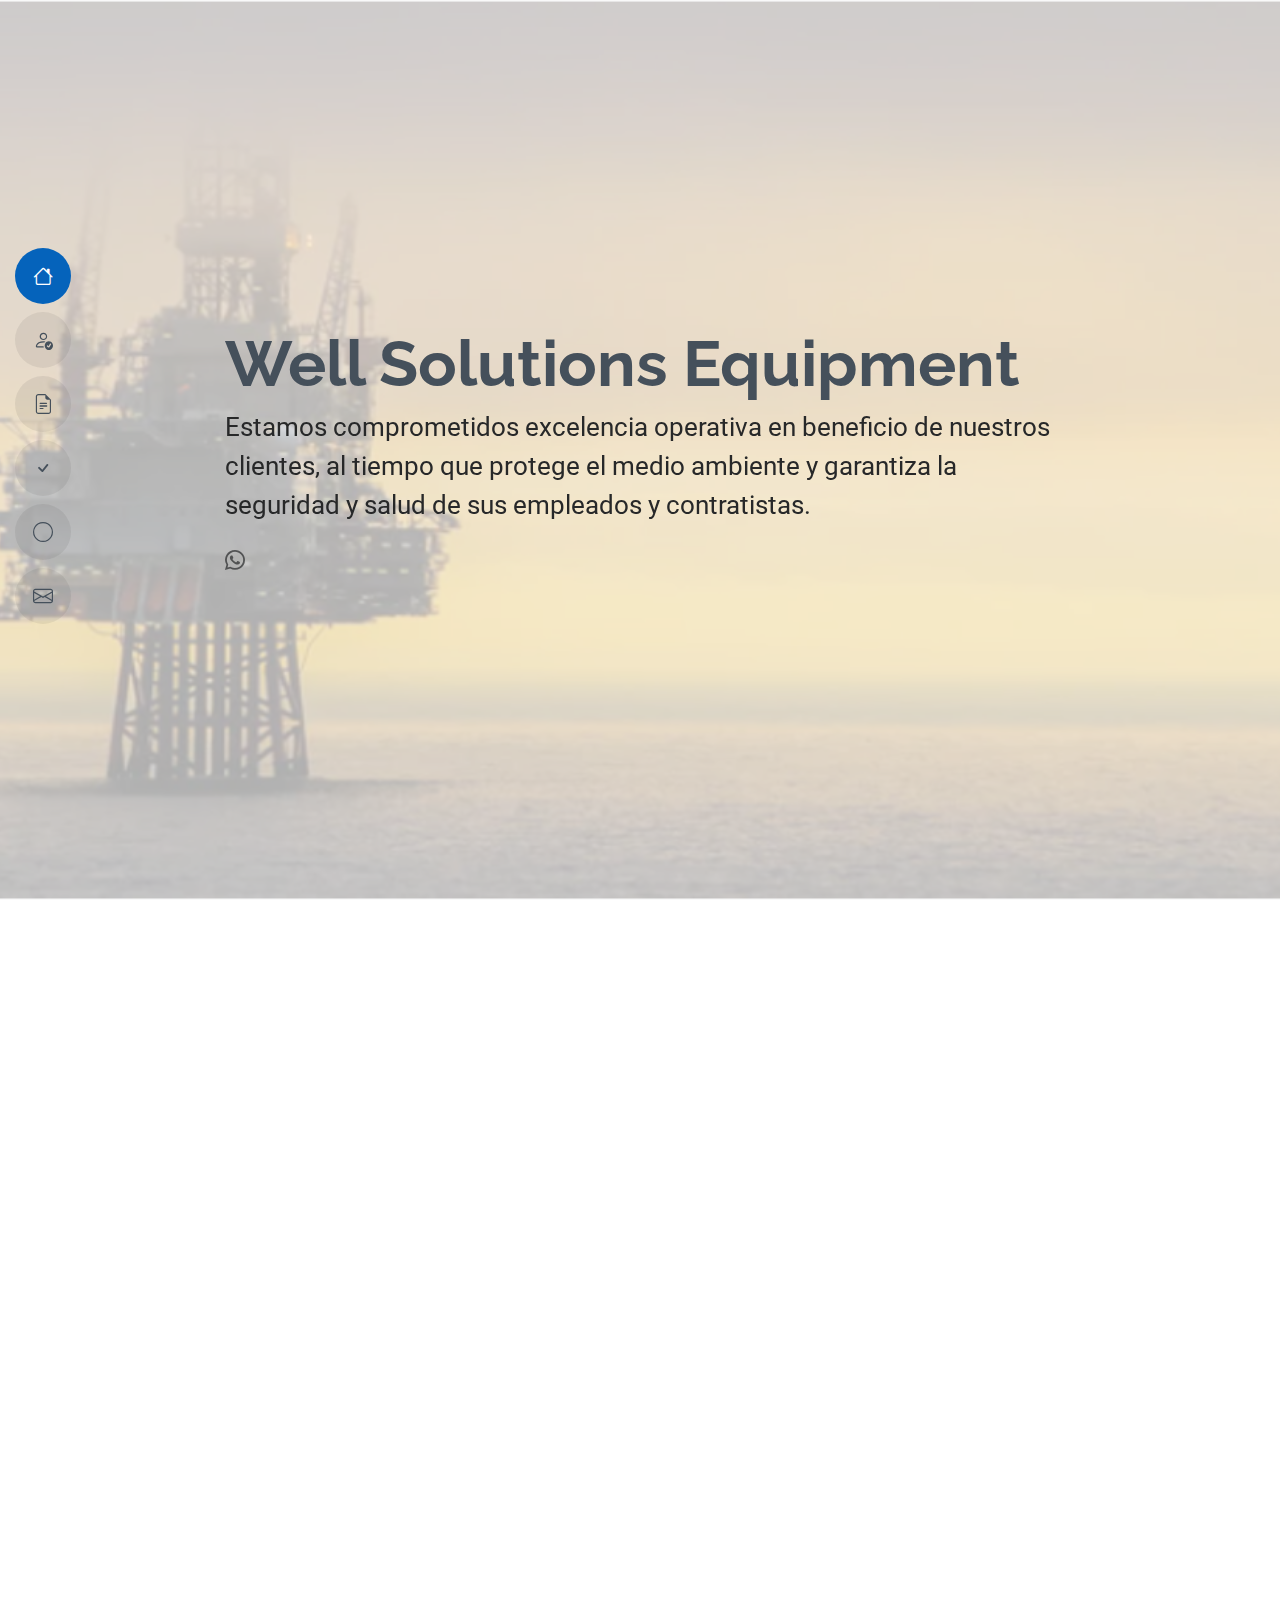
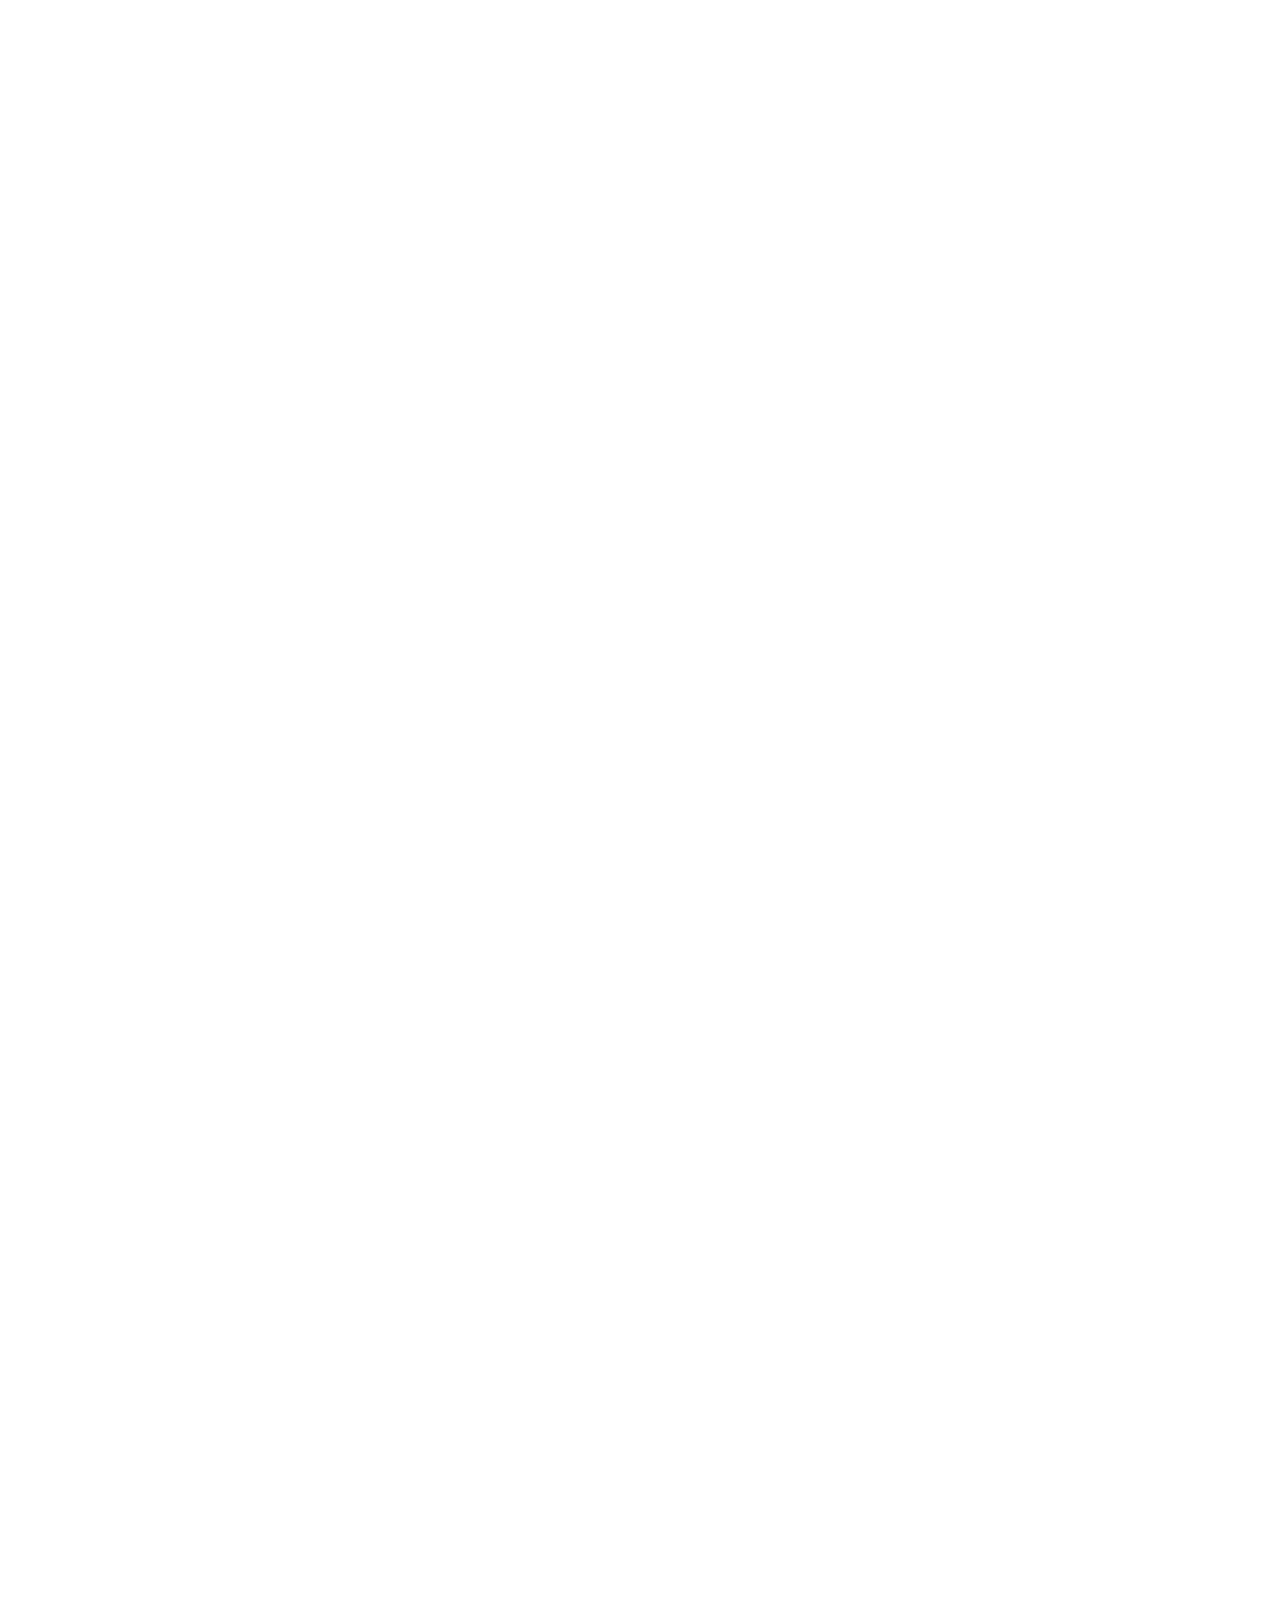
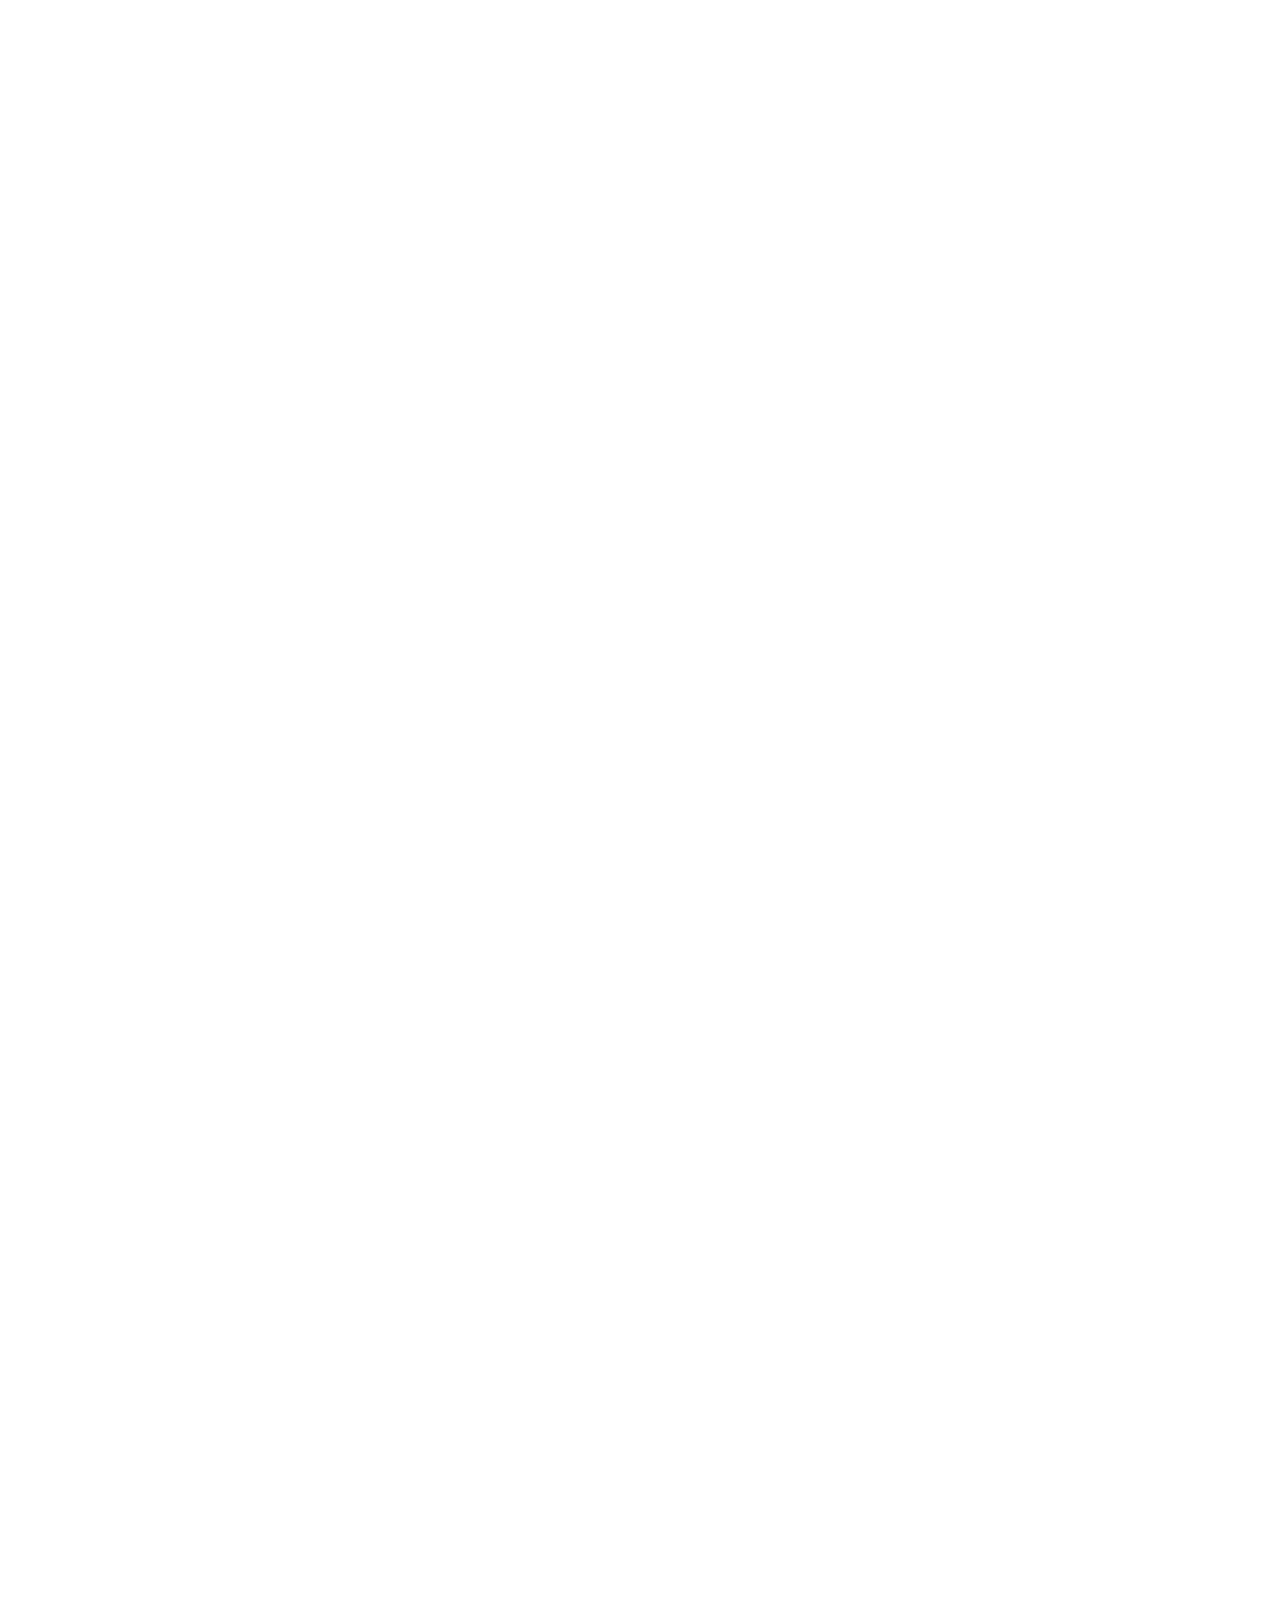
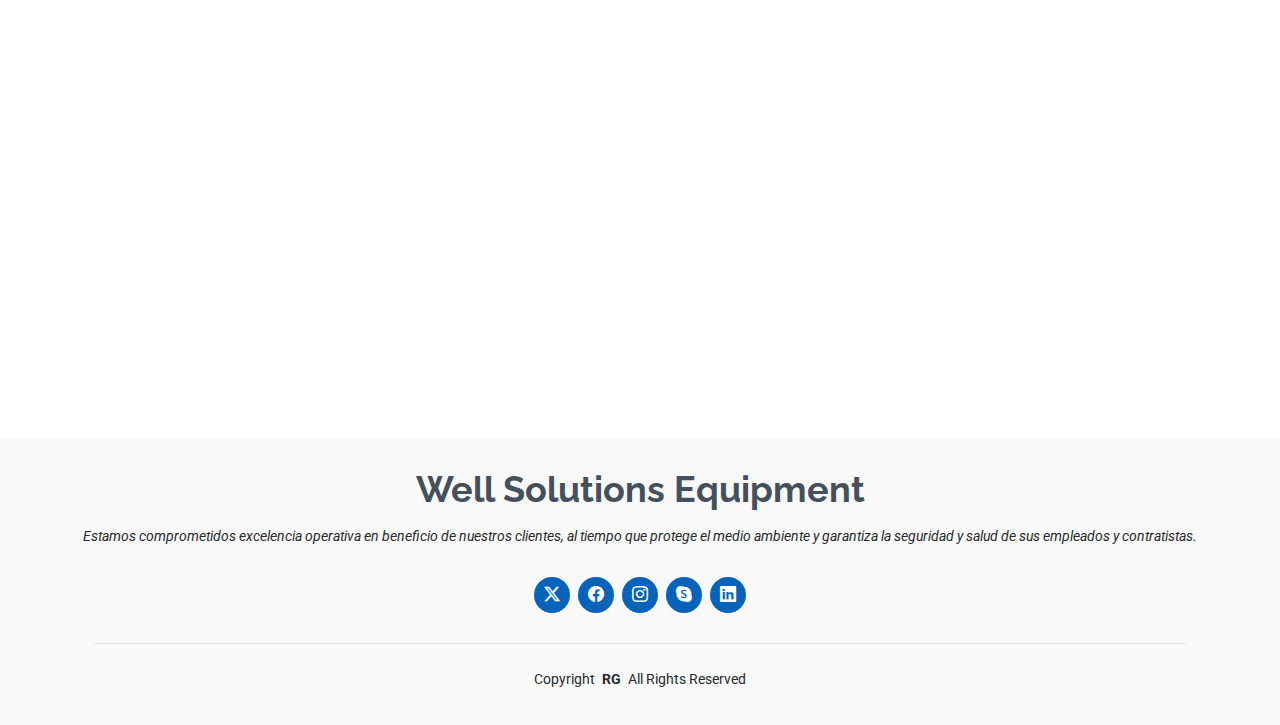
==== index.html @ 0bfec4a2 "1 INITIAL COMMIT" ====
<!DOCTYPE html>
<html lang="en">

<head>
  <meta charset="utf-8">
  <meta content="width=device-width, initial-scale=1.0" name="viewport">
  <title>Well Solutions Equipment</title>
  <meta content="" name="description">
  <meta content="" name="keywords">

  <!-- Favicons -->
  <link href="assets/img/favicon.png" rel="icon">
  <link href="assets/img/apple-touch-icon.png" rel="apple-touch-icon">

  <!-- Fonts -->
  <link href="https://fonts.googleapis.com" rel="preconnect">
  <link href="https://fonts.gstatic.com" rel="preconnect" crossorigin>
  <link href="https://fonts.googleapis.com/css2?family=Roboto:ital,wght@0,100;0,300;0,400;0,500;0,700;0,900;1,100;1,300;1,400;1,500;1,700;1,900&family=Poppins:ital,wght@0,100;0,200;0,300;0,400;0,500;0,600;0,700;0,800;0,900;1,100;1,200;1,300;1,400;1,500;1,600;1,700;1,800;1,900&family=Raleway:ital,wght@0,100;0,200;0,300;0,400;0,500;0,600;0,700;0,800;0,900;1,100;1,200;1,300;1,400;1,500;1,600;1,700;1,800;1,900&display=swap" rel="stylesheet">

  <!-- Vendor CSS Files -->
  <link href="assets/vendor/bootstrap/css/bootstrap.min.css" rel="stylesheet">
  <link href="assets/vendor/bootstrap-icons/bootstrap-icons.css" rel="stylesheet">
  <link href="assets/vendor/aos/aos.css" rel="stylesheet">
  <link href="assets/vendor/glightbox/css/glightbox.min.css" rel="stylesheet">
  <link href="assets/vendor/swiper/swiper-bundle.min.css" rel="stylesheet">

  <!-- Main CSS File -->
  <link href="assets/css/main.css" rel="stylesheet">

  <!-- =======================================================
  * Template Name: MyResume
  * Template URL: https://bootstrapmade.com/free-html-bootstrap-template-my-resume/
  * Updated: Jun 29 2024 with Bootstrap v5.3.3
  * Author: BootstrapMade.com
  * License: https://bootstrapmade.com/license/
  ======================================================== -->
</head>

<body class="index-page">

  <header id="header" class="header d-flex flex-column justify-content-center">

    <i class="header-toggle d-xl-none bi bi-list"></i>

    <nav id="navmenu" class="navmenu">
      <ul>
        <li><a href="#hero" class="active"><i class="bi bi-house navicon"></i><span>Inicio</span></a></li>
        <li><a href="#about"><i class="bi bi-person-check navicon"></i><span>Sobre nosotros</span></a></li>
        <li><a href="#resume"><i class="bi bi-file-earmark-text navicon"></i><span>Trayectoría</span></a></li>
        <li><a href="#portfolio"><i class="bi bi-check navicon"></i><span>Nuestros clientes</span></a></li>
        <li><a href="#services"><i class="bi bi-circle navicon"></i><span>Servicios</span></a></li>
        <li><a href="#contact"><i class="bi bi-envelope navicon"></i><span>Contáctanos</span></a></li>
      </ul>
    </nav>

  </header>

  <main class="main">

    <!-- Hero Section -->
    <section id="hero" class="hero section light-background">

      <img src="assets/img/hero-bg.jpg" alt="">

      <div class="container" data-aos="zoom-out">
        <div class="row justify-content-center">
          <div class="col-lg-9">
            <h2>Well Solutions Equipment</h2>
            <p>Estamos comprometidos excelencia operativa en beneficio de nuestros clientes, al tiempo que protege el medio ambiente y garantiza la seguridad y salud de sus empleados y contratistas.</p>
            <div class="social-links">
<!--              <a href="#"><i class="bi bi-twitter-x"></i></a>-->
<!--              <a href="#"><i class="bi bi-facebook"></i></a>-->
<!--              <a href="#"><i class="bi bi-instagram"></i></a>-->
              <a href="#"><i class="bi bi-whatsapp"></i></a>
            </div>
          </div>
        </div>
      </div>

    </section><!-- /Hero Section -->

    <!-- About Section -->
    <section id="about" class="about section">

      <!-- Section Title -->
      <div class="container section-title" data-aos="fade-up">
        <h2>Quienes Somos?</h2>
        <p>Somos una empresa del rubro hidrocarburos, especializada en suministros de productos y servicios especializados para la construcción de pozos de petróleo y gas.</p>
      </div><!-- End Section Title -->

      <div class="container" data-aos="fade-up" data-aos-delay="100">

        <div class="row gy-4 justify-content-center">
          <div class="col-lg-4">
            <img src="assets/img/profile-img.jpg" class="img-fluid" alt="">
          </div>
          <div class="col-lg-8 content">
            <h2>Que Hacemos?</h2>
            <p class="fst-italic py-3">
              Ofrecemos SOLUCIONES en productos y servicios de la mas alta calidad, con un gran soporte de profesionales. especializados para garantizar la efectividad de nuestros servicios.
            </p>
<!--            <div class="row">
              <div class="col-lg-6">
                <ul>
                  <li><i class="bi bi-chevron-right"></i> <strong>API Q1</strong><span>SISTEMA DE CALIDAD</span></li>
                  <li><i class="bi bi-chevron-right"></i> <strong>API 11D1</strong><span>PACKERS</span></li>
                  <li><i class="bi bi-chevron-right"></i> <strong>API 14A</strong><span>SUB SURFACE SAFETY VALVE</span></li>
                </ul>
              </div>
              <div class="col-lg-6">
                <ul>
                  <li><i class="bi bi-chevron-right"></i> <strong>API Q1</strong><span>SISTEMA DE CALIDAD</span></li>
                  <li><i class="bi bi-chevron-right"></i> <strong>API 11D1</strong><span>PACKERS</span></li>
                  <li><i class="bi bi-chevron-right"></i> <strong>API 14A</strong><span>SUB SURFACE SAFETY VALVE</span></li>
                </ul>
              </div>
            </div>-->
<!--            <p class="py-3">
              Officiis eligendi itaque labore et dolorum mollitia officiis optio vero. Quisquam sunt adipisci omnis et ut. Nulla accusantium dolor incidunt officia tempore. Et eius omnis.
              Cupiditate ut dicta maxime officiis quidem quia. Sed et consectetur qui quia repellendus itaque neque.
            </p>-->
          </div>
        </div>

      </div>

    </section><!-- /About Section -->

    <!-- Stats Section -->
    <section id="stats" class="stats section">

      <div class="container" data-aos="fade-up" data-aos-delay="100">

        <div class="row gy-4">

          <div class="col-lg-4 col-md-6 d-flex flex-column align-items-center">
            <i class="bi bi-check"></i>
            <div class="stats-item">
              <span data-purecounter-start="0" data-purecounter-end="133" data-purecounter-duration="1" class="purecounter"></span>
              <p>Operaciones exitosas</p>
            </div>
          </div><!-- End Stats Item -->

          <div class="col-lg-4 col-md-6 d-flex flex-column align-items-center">
            <i class="bi bi-check"></i>
            <div class="stats-item">
              <span data-purecounter-start="0" data-purecounter-end="8236" data-purecounter-duration="1" class="purecounter"></span><p>(m)</p>
              <p>Profundidad máxima alcanzada</p>
            </div>
          </div><!-- End Stats Item -->

          <div class="col-lg-4 col-md-6 d-flex flex-column align-items-center">
            <i class="bi bi-check"></i>
            <div class="stats-item">
              <span data-purecounter-start="0" data-purecounter-end="28.56" data-purecounter-duration="1" class="purecounter"></span><p>min</p>
              <p>AVG DRILL-OUT</p>
            </div>
          </div><!-- End Stats Item -->


        </div>

      </div>

    </section><!-- /Stats Section -->

    <!-- Skills Section -->
    <section id="skills" class="skills section">

      <!-- Section Title -->
      <div class="container section-title" data-aos="fade-up">
        <h2>Nuestra experiencia</h2>
        <p>WSE DRILL SHOES UTILIZADAS EN MÉXICO</p>
      </div><!-- End Section Title -->

      <div class="container" data-aos="fade-up" data-aos-delay="100">

        <div class="row skills-content skills-animation">

          <div class="col-lg-6">

            <div class="progress">
              <span class="skill"><span>CAMPO QUESQUI</span> <i class="val">16</i></span>
              <div class="progress-bar-wrap">
                <div class="progress-bar" role="progressbar" aria-valuenow="16" aria-valuemin="0" aria-valuemax="26"></div>
              </div>
            </div><!-- End Skills Item -->

            <div class="progress">
              <span class="skill"><span>CAMPO MALOB</span> <i class="val">06</i></span>
              <div class="progress-bar-wrap">
                <div class="progress-bar" role="progressbar" aria-valuenow="6" aria-valuemin="0" aria-valuemax="26"></div>
              </div>
            </div><!-- End Skills Item -->

          </div>

          <div class="col-lg-6">

            <div class="progress">
              <span class="skill"><span>CAMPO AYATZIL</span> <i class="val">08</i></span>
              <div class="progress-bar-wrap">
                <div class="progress-bar" role="progressbar" aria-valuenow="8" aria-valuemin="0" aria-valuemax="26"></div>
              </div>
            </div><!-- End Skills Item -->

            <div class="progress">
              <span class="skill"><span>CAMPO IXACHIL</span> <i class="val">25</i></span>
              <div class="progress-bar-wrap">
                <div class="progress-bar" role="progressbar" aria-valuenow="25" aria-valuemin="0" aria-valuemax="26"></div>
              </div>
            </div><!-- End Skills Item -->

          </div>

        </div>

      </div>

    </section><!-- /Skills Section -->

    <!-- Resume Section -->
    <section id="resume" class="resume section">

      <!-- Section Title -->
      <div class="container section-title" data-aos="fade-up">
        <h2>Trayectoría</h2>
        <p>Nuestras propuestas se enfocan en ser la mejor de su clase con equipos y servicios integrales confiables y probados en los campos Mexicanos, proporcionando de manera oportuna, rentable y pragmática combinada con nuestro compromiso de alta calidad.</p>
      </div><!-- End Section Title -->

      <!--<div class="container">

        <div class="row">

          <div class="col-lg-6" data-aos="fade-up" data-aos-delay="100">
            <h3 class="resume-title">Servicio 1</h3>

            <div class="resume-item pb-0">
              <h4>Servicio</h4>
              <p><em>Innovative and deadline-driven Graphic Designer with 3+ years of experience designing and developing user-centered digital/print marketing material from initial concept to final, polished deliverable.</em></p>
            </div>&lt;!&ndash; Edn Resume Item &ndash;&gt;

            <div class="resume-item pb-0">
              <h4>Servicio</h4>
              <p><em>Innovative and deadline-driven Graphic Designer with 3+ years of experience designing and developing user-centered digital/print marketing material from initial concept to final, polished deliverable.</em></p>
            </div>&lt;!&ndash; Edn Resume Item &ndash;&gt;


          </div>

          <div class="col-lg-6" data-aos="fade-up" data-aos-delay="200">
            <h3 class="resume-title">Otros servicios</h3>
            <div class="resume-item pb-0">
              <h4>Servicio</h4>
              <p><em>Innovative and deadline-driven Graphic Designer with 3+ years of experience designing and developing user-centered digital/print marketing material from initial concept to final, polished deliverable.</em></p>
            </div>&lt;!&ndash; Edn Resume Item &ndash;&gt;

            <div class="resume-item pb-0">
              <h4>Servicio</h4>
              <p><em>Innovative and deadline-driven Graphic Designer with 3+ years of experience designing and developing user-centered digital/print marketing material from initial concept to final, polished deliverable.</em></p>
            </div>&lt;!&ndash; Edn Resume Item &ndash;&gt;

          </div>

        </div>

      </div>-->

    </section><!-- /Resume Section -->

    <!-- Portfolio Section -->
    <section id="portfolio" class="portfolio section">

      <!-- Section Title -->
      <div class="container section-title" data-aos="fade-up">
        <h2>Nuestros clientes</h2>
        <p></p>
      </div><!-- End Section Title -->

      <div class="container">

        <div class="isotope-layout" data-default-filter="*" data-layout="masonry" data-sort="original-order">

          <ul class="portfolio-filters isotope-filters" data-aos="fade-up" data-aos-delay="100">
            <li data-filter="*" class="filter-active">Todo</li>
<!--            <li data-filter=".filter-app">App</li>-->
<!--            <li data-filter=".filter-product">Card</li>-->
<!--            <li data-filter=".filter-branding">Web</li>-->
          </ul><!-- End Portfolio Filters -->

          <div class="row gy-4 isotope-container" data-aos="fade-up" data-aos-delay="200">

            <div class="col-lg-4 col-md-6 portfolio-item isotope-item filter-app">
              <img src="assets/img/masonry-portfolio/masonry-portfolio-1.jpg" class="img-fluid" alt="">
              <div class="portfolio-info">
                <h4>App 1</h4>
                <p>Lorem ipsum, dolor sit</p>
                <a href="assets/img/masonry-portfolio/masonry-portfolio-1.jpg" title="App 1" data-gallery="portfolio-gallery-app" class="glightbox preview-link"><i class="bi bi-zoom-in"></i></a>
                <a href="portfolio-details.html" title="More Details" class="details-link"><i class="bi bi-link-45deg"></i></a>
              </div>
            </div><!-- End Portfolio Item -->

            <div class="col-lg-4 col-md-6 portfolio-item isotope-item filter-product">
              <img src="assets/img/masonry-portfolio/masonry-portfolio-2.jpg" class="img-fluid" alt="">
              <div class="portfolio-info">
                <h4>Product 1</h4>
                <p>Lorem ipsum, dolor sit</p>
                <a href="assets/img/masonry-portfolio/masonry-portfolio-2.jpg" title="Product 1" data-gallery="portfolio-gallery-product" class="glightbox preview-link"><i class="bi bi-zoom-in"></i></a>
                <a href="portfolio-details.html" title="More Details" class="details-link"><i class="bi bi-link-45deg"></i></a>
              </div>
            </div><!-- End Portfolio Item -->

            <div class="col-lg-4 col-md-6 portfolio-item isotope-item filter-branding">
              <img src="assets/img/masonry-portfolio/masonry-portfolio-3.jpg" class="img-fluid" alt="">
              <div class="portfolio-info">
                <h4>Branding 1</h4>
                <p>Lorem ipsum, dolor sit</p>
                <a href="assets/img/masonry-portfolio/masonry-portfolio-3.jpg" title="Branding 1" data-gallery="portfolio-gallery-branding" class="glightbox preview-link"><i class="bi bi-zoom-in"></i></a>
                <a href="portfolio-details.html" title="More Details" class="details-link"><i class="bi bi-link-45deg"></i></a>
              </div>
            </div><!-- End Portfolio Item -->

            <div class="col-lg-4 col-md-6 portfolio-item isotope-item filter-app">
              <img src="assets/img/masonry-portfolio/masonry-portfolio-4.jpg" class="img-fluid" alt="">
              <div class="portfolio-info">
                <h4>App 2</h4>
                <p>Lorem ipsum, dolor sit</p>
                <a href="assets/img/masonry-portfolio/masonry-portfolio-4.jpg" title="App 2" data-gallery="portfolio-gallery-app" class="glightbox preview-link"><i class="bi bi-zoom-in"></i></a>
<!--                <a href="portfolio-details.html" title="More Details" class="details-link"><i class="bi bi-link-45deg"></i></a>-->
              </div>
            </div><!-- End Portfolio Item -->

            <div class="col-lg-4 col-md-6 portfolio-item isotope-item filter-product">
              <img src="assets/img/masonry-portfolio/masonry-portfolio-5.jpg" class="img-fluid" alt="">
              <div class="portfolio-info">
                <h4>Product 2</h4>
                <p>Lorem ipsum, dolor sit</p>
                <a href="assets/img/masonry-portfolio/masonry-portfolio-5.jpg" title="Product 2" data-gallery="portfolio-gallery-product" class="glightbox preview-link"><i class="bi bi-zoom-in"></i></a>
<!--                <a href="portfolio-details.html" title="More Details" class="details-link"><i class="bi bi-link-45deg"></i></a>-->
              </div>
            </div><!-- End Portfolio Item -->

            <div class="col-lg-4 col-md-6 portfolio-item isotope-item filter-branding">
              <img src="assets/img/masonry-portfolio/masonry-portfolio-6.jpg" class="img-fluid" alt="">
              <div class="portfolio-info">
                <h4>Branding 2</h4>
                <p>Lorem ipsum, dolor sit</p>
                <a href="assets/img/masonry-portfolio/masonry-portfolio-6.jpg" title="Branding 2" data-gallery="portfolio-gallery-branding" class="glightbox preview-link"><i class="bi bi-zoom-in"></i></a>
<!--                <a href="portfolio-details.html" title="More Details" class="details-link"><i class="bi bi-link-45deg"></i></a>-->
              </div>
            </div><!-- End Portfolio Item -->

            <div class="col-lg-4 col-md-6 portfolio-item isotope-item filter-app">
              <img src="assets/img/masonry-portfolio/masonry-portfolio-7.jpg" class="img-fluid" alt="">
              <div class="portfolio-info">
                <h4>App 3</h4>
                <p>Lorem ipsum, dolor sit</p>
                <a href="assets/img/masonry-portfolio/masonry-portfolio-7.jpg" title="App 3" data-gallery="portfolio-gallery-app" class="glightbox preview-link"><i class="bi bi-zoom-in"></i></a>
<!--                <a href="portfolio-details.html" title="More Details" class="details-link"><i class="bi bi-link-45deg"></i></a>-->
              </div>
            </div><!-- End Portfolio Item -->

            <div class="col-lg-4 col-md-6 portfolio-item isotope-item filter-product">
              <img src="assets/img/masonry-portfolio/masonry-portfolio-8.jpg" class="img-fluid" alt="">
              <div class="portfolio-info">
                <h4>Product 3</h4>
                <p>Lorem ipsum, dolor sit</p>
                <a href="assets/img/masonry-portfolio/masonry-portfolio-8.jpg" title="Product 3" data-gallery="portfolio-gallery-product" class="glightbox preview-link"><i class="bi bi-zoom-in"></i></a>
<!--                <a href="portfolio-details.html" title="More Details" class="details-link"><i class="bi bi-link-45deg"></i></a>-->
              </div>
            </div><!-- End Portfolio Item -->

            <div class="col-lg-4 col-md-6 portfolio-item isotope-item filter-branding">
              <img src="assets/img/masonry-portfolio/masonry-portfolio-9.jpg" class="img-fluid" alt="">
              <div class="portfolio-info">
                <h4>Branding 3</h4>
                <p>Lorem ipsum, dolor sit</p>
                <a href="assets/img/masonry-portfolio/masonry-portfolio-9.jpg" title="Branding 2" data-gallery="portfolio-gallery-branding" class="glightbox preview-link"><i class="bi bi-zoom-in"></i></a>
<!--                <a href="portfolio-details.html" title="More Details" class="details-link"><i class="bi bi-link-45deg"></i></a>-->
              </div>
            </div><!-- End Portfolio Item -->

          </div><!-- End Portfolio Container -->

        </div>

      </div>

    </section><!-- /Portfolio Section -->

    <!-- Services Section -->
    <section id="services" class="services section">

      <!-- Section Title -->
      <div class="container section-title" data-aos="fade-up">
        <h2>Servicios</h2>
        <p>Magnam dolores commodi suscipit. Necessitatibus eius consequatur ex aliquid fuga eum quidem. Sit sint consectetur velit. Quisquam quos quisquam cupiditate. Et nemo qui impedit suscipit alias ea. Quia fugiat sit in iste officiis commodi quidem hic quas.</p>
      </div><!-- End Section Title -->

      <div class="container">

        <div class="row gy-4">

          <div class="col-lg-4 col-md-6" data-aos="fade-up" data-aos-delay="100">
            <div class="service-item item-cyan position-relative">
              <div class="icon">
                <svg width="100" height="100" viewBox="0 0 600 600" xmlns="http://www.w3.org/2000/svg">
                  <path stroke="none" stroke-width="0" fill="#f5f5f5" d="M300,521.0016835830174C376.1290562159157,517.8887921683347,466.0731472004068,529.7835943286574,510.70327084640275,468.03025145048787C554.3714126377745,407.6079735673963,508.03601936045806,328.9844924480964,491.2728898941984,256.3432110539036C474.5976632858925,184.082847569629,479.9380746630129,96.60480741107993,416.23090153303,58.64404602377083C348.86323505073057,18.502131276798302,261.93793281208167,40.57373210992963,193.5410806939664,78.93577620505333C130.42746243093433,114.334589627462,98.30271207620316,179.96522072025542,76.75703585869454,249.04625023123273C51.97151888228291,328.5150500222984,13.704378332031375,421.85034740162234,66.52175969318436,486.19268352777647C119.04800174914682,550.1803526380478,217.28368757567262,524.383925680826,300,521.0016835830174"></path>
                </svg>
                <i class="bi bi-activity"></i>
              </div>
              <a href="#" class="stretched-link">
                <h3>Nesciunt Mete</h3>
              </a>
              <p>Provident nihil minus qui consequatur non omnis maiores. Eos accusantium minus dolores iure perferendis tempore et consequatur.</p>
            </div>
          </div><!-- End Service Item -->

          <div class="col-lg-4 col-md-6" data-aos="fade-up" data-aos-delay="200">
            <div class="service-item item-orange position-relative">
              <div class="icon">
                <svg width="100" height="100" viewBox="0 0 600 600" xmlns="http://www.w3.org/2000/svg">
                  <path stroke="none" stroke-width="0" fill="#f5f5f5" d="M300,582.0697525312426C382.5290701553225,586.8405444964366,449.9789794690241,525.3245884688669,502.5850820975895,461.55621195738473C556.606425686781,396.0723002908107,615.8543463187945,314.28637112970534,586.6730223649479,234.56875336149918C558.9533121215079,158.8439757836574,454.9685369536778,164.00468322053177,381.49747125262974,130.76875717737553C312.15926192815925,99.40240125094834,248.97055460311594,18.661163978235184,179.8680185752513,50.54337015887873C110.5421016452524,82.52863877960104,119.82277516462835,180.83849132639028,109.12597500060166,256.43424936330496C100.08760227029461,320.3096726198365,92.17705696193138,384.0621239912766,124.79988738764834,439.7174275375508C164.83382741302287,508.01625554203684,220.96474134820875,577.5009287672846,300,582.0697525312426"></path>
                </svg>
                <i class="bi bi-broadcast"></i>
              </div>
              <a href="#" class="stretched-link">
                <h3>Eosle Commodi</h3>
              </a>
              <p>Ut autem aut autem non a. Sint sint sit facilis nam iusto sint. Libero corrupti neque eum hic non ut nesciunt dolorem.</p>
            </div>
          </div><!-- End Service Item -->

          <div class="col-lg-4 col-md-6" data-aos="fade-up" data-aos-delay="300">
            <div class="service-item item-teal position-relative">
              <div class="icon">
                <svg width="100" height="100" viewBox="0 0 600 600" xmlns="http://www.w3.org/2000/svg">
                  <path stroke="none" stroke-width="0" fill="#f5f5f5" d="M300,541.5067337569781C382.14930387511276,545.0595476570109,479.8736841581634,548.3450877840088,526.4010558755058,480.5488172755941C571.5218469581645,414.80211281144784,517.5187510058486,332.0715597781072,496.52539010469104,255.14436215662573C477.37192572678356,184.95920475031193,473.57363656557914,105.61284051026155,413.0603344069578,65.22779650032875C343.27470386102294,18.654635553484475,251.2091493199835,5.337323636656869,175.0934190732945,40.62881213300186C97.87086631185822,76.43348514350839,51.98124368387456,156.15599469081315,36.44837278890362,239.84606092416172C21.716077023791087,319.22268207091537,43.775223500013084,401.1760424656574,96.891909868211,461.97329694683043C147.22146801428983,519.5804099606455,223.5754009179313,538.201503339737,300,541.5067337569781"></path>
                </svg>
                <i class="bi bi-easel"></i>
              </div>
              <a href="#" class="stretched-link">
                <h3>Ledo Markt</h3>
              </a>
              <p>Ut excepturi voluptatem nisi sed. Quidem fuga consequatur. Minus ea aut. Vel qui id voluptas adipisci eos earum corrupti.</p>
            </div>
          </div><!-- End Service Item -->

          <div class="col-lg-4 col-md-6" data-aos="fade-up" data-aos-delay="400">
            <div class="service-item item-red position-relative">
              <div class="icon">
                <svg width="100" height="100" viewBox="0 0 600 600" xmlns="http://www.w3.org/2000/svg">
                  <path stroke="none" stroke-width="0" fill="#f5f5f5" d="M300,503.46388370962813C374.79870501325706,506.71871716319447,464.8034551963731,527.1746412648533,510.4981551193396,467.86667711651364C555.9287308511215,408.9015244558933,512.6030010748507,327.5744911775523,490.211057578863,256.5855673507754C471.097692560561,195.9906835881958,447.69079081568157,138.11976852964426,395.19560036434837,102.3242989838813C329.3053358748298,57.3949838291264,248.02791733380457,8.279543830951368,175.87071277845988,42.242879143198664C103.41431057327972,76.34704239035025,93.79494320519305,170.9812938413882,81.28167332365135,250.07896920659033C70.17666984294237,320.27484674793965,64.84698225790005,396.69656628748305,111.28512138212992,450.4950937839243C156.20124167950087,502.5303643271138,231.32542653798444,500.4755392045468,300,503.46388370962813"></path>
                </svg>
                <i class="bi bi-bounding-box-circles"></i>
              </div>
              <a href="#" class="stretched-link">
                <h3>Asperiores Commodit</h3>
              </a>
              <p>Non et temporibus minus omnis sed dolor esse consequatur. Cupiditate sed error ea fuga sit provident adipisci neque.</p>
              <a href="#" class="stretched-link"></a>
            </div>
          </div><!-- End Service Item -->

          <div class="col-lg-4 col-md-6" data-aos="fade-up" data-aos-delay="500">
            <div class="service-item item-indigo position-relative">
              <div class="icon">
                <svg width="100" height="100" viewBox="0 0 600 600" xmlns="http://www.w3.org/2000/svg">
                  <path stroke="none" stroke-width="0" fill="#f5f5f5" d="M300,532.3542879108572C369.38199826031484,532.3153073249985,429.10787420159085,491.63046689027357,474.5244479745417,439.17860296908856C522.8885846962883,383.3225815378663,569.1668002868075,314.3205725914397,550.7432151929288,242.7694973846089C532.6665558377875,172.5657663291529,456.2379748765914,142.6223662098291,390.3689995646985,112.34683881706744C326.66090330228417,83.06452184765237,258.84405631176094,53.51806209861945,193.32584062364296,78.48882559362697C121.61183558270385,105.82097193414197,62.805066853699245,167.19869350419734,48.57481801355237,242.6138429142374C34.843463184063346,315.3850353017275,76.69343916112496,383.4422959591041,125.22947124332185,439.3748458443577C170.7312796277747,491.8107796887764,230.57421082200815,532.3932930995766,300,532.3542879108572"></path>
                </svg>
                <i class="bi bi-calendar4-week icon"></i>
              </div>
              <a href="#" class="stretched-link">
                <h3>Velit Doloremque</h3>
              </a>
              <p>Cumque et suscipit saepe. Est maiores autem enim facilis ut aut ipsam corporis aut. Sed animi at autem alias eius labore.</p>
              <a href="#" class="stretched-link"></a>
            </div>
          </div><!-- End Service Item -->

          <div class="col-lg-4 col-md-6" data-aos="fade-up" data-aos-delay="600">
            <div class="service-item item-pink position-relative">
              <div class="icon">
                <svg width="100" height="100" viewBox="0 0 600 600" xmlns="http://www.w3.org/2000/svg">
                  <path stroke="none" stroke-width="0" fill="#f5f5f5" d="M300,566.797414625762C385.7384707136149,576.1784315230908,478.7894351017131,552.8928747891023,531.9192734346935,484.94944893311C584.6109503024035,417.5663521118492,582.489472248146,322.67544863468447,553.9536738515405,242.03673114598146C529.1557734026468,171.96086150256528,465.24506316201064,127.66468636344209,395.9583748389544,100.7403814666027C334.2173773831606,76.7482773500951,269.4350130405921,84.62216499799875,207.1952322260088,107.2889140133804C132.92018162631612,134.33871894543012,41.79353780512637,160.00259165414826,22.644507872594943,236.69541883565114C3.319112789854554,314.0945973066697,72.72355303640163,379.243833228382,124.04198916343866,440.3218312028393C172.9286146004772,498.5055451809895,224.45579914871206,558.5317968840102,300,566.797414625762"></path>
                </svg>
                <i class="bi bi-chat-square-text"></i>
              </div>
              <a href="#" class="stretched-link">
                <h3>Dolori Architecto</h3>
              </a>
              <p>Hic molestias ea quibusdam eos. Fugiat enim doloremque aut neque non et debitis iure. Corrupti recusandae ducimus enim.</p>
              <a href="#" class="stretched-link"></a>
            </div>
          </div><!-- End Service Item -->

        </div>

      </div>

    </section><!-- /Services Section -->

    <!-- Testimonials Section -->
    <section id="testimonials" class="testimonials section">

      <!-- Section Title -->
      <div class="container section-title" data-aos="fade-up">
        <h2>Testimonios</h2>
        <p>Necessitatibus eius consequatur ex aliquid fuga eum quidem sint consectetur velit</p>
      </div><!-- End Section Title -->

      <div class="container" data-aos="fade-up" data-aos-delay="100">

        <div class="swiper init-swiper">
          <script type="application/json" class="swiper-config">
            {
              "loop": true,
              "speed": 600,
              "autoplay": {
                "delay": 5000
              },
              "slidesPerView": "auto",
              "pagination": {
                "el": ".swiper-pagination",
                "type": "bullets",
                "clickable": true
              }
            }
          </script>
          <div class="swiper-wrapper">

            <div class="swiper-slide">
              <div class="testimonial-item">
                <div class="row gy-4 justify-content-center">
                  <div class="col-lg-6">
                    <div class="testimonial-content">
                      <p>
                        <i class="bi bi-quote quote-icon-left"></i>
                        <span>Proin iaculis purus consequat sem cure digni ssim donec porttitora entum suscipit rhoncus. Accusantium quam, ultricies eget id, aliquam eget nibh et. Maecen aliquam, risus at semper.</span>
                        <i class="bi bi-quote quote-icon-right"></i>
                      </p>
                      <h3>PETROCHINA</h3>
                      <h4>Ceo &amp; Founder</h4>
                      <div class="stars">
                        <i class="bi bi-star-fill"></i><i class="bi bi-star-fill"></i><i class="bi bi-star-fill"></i><i class="bi bi-star-fill"></i><i class="bi bi-star-fill"></i>
                      </div>
                    </div>
                  </div>
                  <div class="col-lg-2 text-center">
                    <img src="assets/img/testimonials/testimonials-1.jpg" class="img-fluid testimonial-img" alt="">
                  </div>
                </div>
              </div>
            </div><!-- End testimonial item -->

            <div class="swiper-slide">
              <div class="testimonial-item">
                <div class="row gy-4 justify-content-center">
                  <div class="col-lg-6">
                    <div class="testimonial-content">
                      <p>
                        <i class="bi bi-quote quote-icon-left"></i>
                        <span>Export tempor illum tamen malis malis eram quae irure esse labore quem cillum quid cillum eram malis quorum velit fore eram velit sunt aliqua noster fugiat irure amet legam anim culpa.</span>
                        <i class="bi bi-quote quote-icon-right"></i>
                      </p>
                      <h3>PETROCHINA</h3>
                      <h4>Entrepreneur</h4>
                      <div class="stars">
                        <i class="bi bi-star-fill"></i><i class="bi bi-star-fill"></i><i class="bi bi-star-fill"></i><i class="bi bi-star-fill"></i><i class="bi bi-star-fill"></i>
                      </div>
                    </div>
                  </div>
                  <div class="col-lg-2 text-center">
                    <img src="assets/img/testimonials/testimonials-2.jpg" class="img-fluid testimonial-img" alt="">
                  </div>
                </div>
              </div>
            </div><!-- End testimonial item -->

            <div class="swiper-slide">
              <div class="testimonial-item">
                <div class="row gy-4 justify-content-center">
                  <div class="col-lg-6">
                    <div class="testimonial-content">
                      <p>
                        <i class="bi bi-quote quote-icon-left"></i>
                        <span>Enim nisi quem export duis labore cillum quae magna enim sint quorum nulla quem veniam duis minim tempor labore quem eram duis noster aute amet eram fore quis sint minim.</span>
                        <i class="bi bi-quote quote-icon-right"></i>
                      </p>
                      <h3>PETROCHINA</h3>
                      <h4>CEO and Owner</h4>
                      <div class="stars">
                        <i class="bi bi-star-fill"></i><i class="bi bi-star-fill"></i><i class="bi bi-star-fill"></i><i class="bi bi-star-fill"></i><i class="bi bi-star-fill"></i>
                      </div>
                    </div>
                  </div>
                  <div class="col-lg-2 text-center">
                    <img src="assets/img/testimonials/testimonials-3.jpg" class="img-fluid testimonial-img" alt="">
                  </div>
                </div>
              </div>
            </div><!-- End testimonial item -->

            <div class="swiper-slide">
              <div class="testimonial-item">
                <div class="row gy-4 justify-content-center">
                  <div class="col-lg-6">
                    <div class="testimonial-content">
                      <p>
                        <i class="bi bi-quote quote-icon-left"></i>
                        <span>Fugiat enim eram quae cillum dolore dolor amet nulla culpa multos export minim fugiat minim velit minim dolor enim duis veniam ipsum anim magna sunt elit fore quem dolore labore illum veniam.</span>
                        <i class="bi bi-quote quote-icon-right"></i>
                      </p>
                      <h3>PETROCHINA</h3>
                      <h4>Entrepreneur</h4>
                      <div class="stars">
                        <i class="bi bi-star-fill"></i><i class="bi bi-star-fill"></i><i class="bi bi-star-fill"></i><i class="bi bi-star-fill"></i><i class="bi bi-star-fill"></i>
                      </div>
                    </div>
                  </div>
                  <div class="col-lg-2 text-center">
                    <img src="assets/img/testimonials/testimonials-4.jpg" class="img-fluid testimonial-img" alt="">
                  </div>
                </div>
              </div>
            </div><!-- End testimonial item -->

          </div>
          <div class="swiper-pagination"></div>
        </div>

      </div>

    </section><!-- /Testimonials Section -->

    <!-- Contact Section -->
    <section id="contact" class="contact section">

      <!-- Section Title -->
      <div class="container section-title" data-aos="fade-up">
        <h2>Contacto</h2>
        <p>Necessitatibus eius consequatur ex aliquid fuga eum quidem sint consectetur velit</p>
      </div><!-- End Section Title -->

      <div class="container" data-aos="fade" data-aos-delay="100">

        <div class="row gy-4">

          <div class="col-lg-4">
            <div class="info-item d-flex" data-aos="fade-up" data-aos-delay="200">
              <i class="bi bi-geo-alt flex-shrink-0"></i>
              <div>
                <h3>Domicilio</h3>
                <p>123 Villahermosa, Tabasco</p>
              </div>
            </div><!-- End Info Item -->

            <div class="info-item d-flex" data-aos="fade-up" data-aos-delay="300">
              <i class="bi bi-telephone flex-shrink-0"></i>
              <div>
                <h3>Llamanos</h3>
                <p>+52 1234 5678</p>
              </div>
            </div><!-- End Info Item -->

            <div class="info-item d-flex" data-aos="fade-up" data-aos-delay="400">
              <i class="bi bi-envelope flex-shrink-0"></i>
              <div>
                <h3>Correo</h3>
                <p>info@example.com</p>
              </div>
            </div><!-- End Info Item -->

          </div>

          <div class="col-lg-8">
            <form action="forms/contact.php" method="post" class="php-email-form" data-aos="fade-up" data-aos-delay="200">
              <div class="row gy-4">

                <div class="col-md-6">
                  <input type="text" name="name" class="form-control" placeholder="Nombre" required="">
                </div>

                <div class="col-md-6 ">
                  <input type="email" class="form-control" name="email" placeholder="Correo" required="">
                </div>

                <div class="col-md-12">
                  <input type="text" class="form-control" name="subject" placeholder="Título" required="">
                </div>

                <div class="col-md-12">
                  <textarea class="form-control" name="message" rows="6" placeholder="Escribenos aquí" required=""></textarea>
                </div>

                <div class="col-md-12 text-center">
                  <div class="loading">Cargando</div>
                  <div class="error-message"></div>
                  <div class="sent-message">Tecontactaremos en breve</div>

                  <button type="submit">Enviar</button>
                </div>

              </div>
            </form>
          </div><!-- End Contact Form -->

        </div>

      </div>

    </section><!-- /Contact Section -->

  </main>

  <footer id="footer" class="footer position-relative light-background">
    <div class="container">
      <h3 class="sitename">Well Solutions Equipment</h3>
      <p>Estamos comprometidos excelencia operativa en beneficio de nuestros clientes, al tiempo que protege el medio ambiente y garantiza la seguridad y salud de sus empleados y contratistas.</p>
      <div class="social-links d-flex justify-content-center">
        <a href=""><i class="bi bi-twitter-x"></i></a>
        <a href=""><i class="bi bi-facebook"></i></a>
        <a href=""><i class="bi bi-instagram"></i></a>
        <a href=""><i class="bi bi-skype"></i></a>
        <a href=""><i class="bi bi-linkedin"></i></a>
      </div>
      <div class="container">
        <div class="copyright">
          <span>Copyright</span> <strong class="px-1 sitename">RG</strong> <span>All Rights Reserved</span>
        </div>
        <div class="credits">
        </div>
      </div>
    </div>
  </footer>

  <!-- Scroll Top -->
  <a href="#" id="scroll-top" class="scroll-top d-flex align-items-center justify-content-center"><i class="bi bi-arrow-up-short"></i></a>

  <!-- Preloader -->
  <div id="preloader"></div>

  <!-- Vendor JS Files -->
  <script src="assets/vendor/bootstrap/js/bootstrap.bundle.min.js"></script>
  <script src="assets/vendor/php-email-form/validate.js"></script>
  <script src="assets/vendor/aos/aos.js"></script>
  <script src="assets/vendor/typed.js/typed.umd.js"></script>
  <script src="assets/vendor/purecounter/purecounter_vanilla.js"></script>
  <script src="assets/vendor/waypoints/noframework.waypoints.js"></script>
  <script src="assets/vendor/glightbox/js/glightbox.min.js"></script>
  <script src="assets/vendor/imagesloaded/imagesloaded.pkgd.min.js"></script>
  <script src="assets/vendor/isotope-layout/isotope.pkgd.min.js"></script>
  <script src="assets/vendor/swiper/swiper-bundle.min.js"></script>

  <!-- Main JS File -->
  <script src="assets/js/main.js"></script>

</body>

</html>
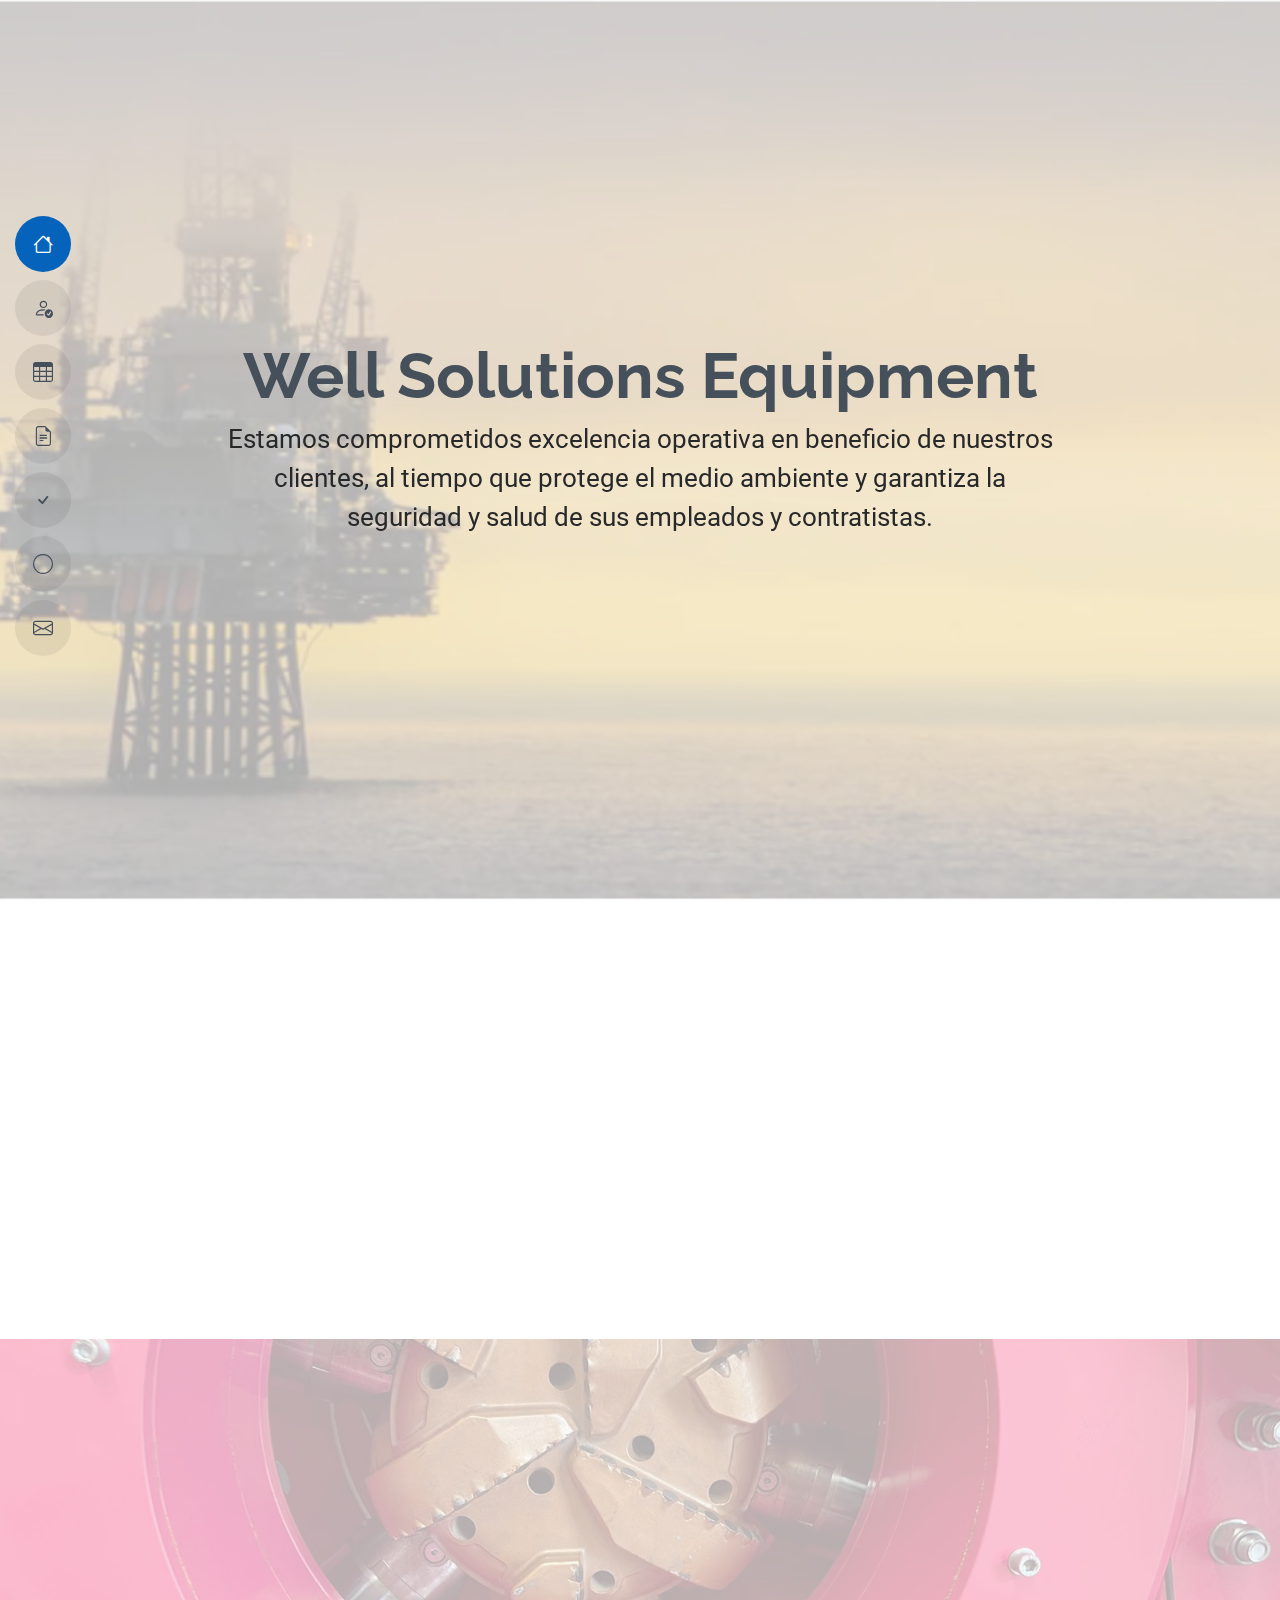
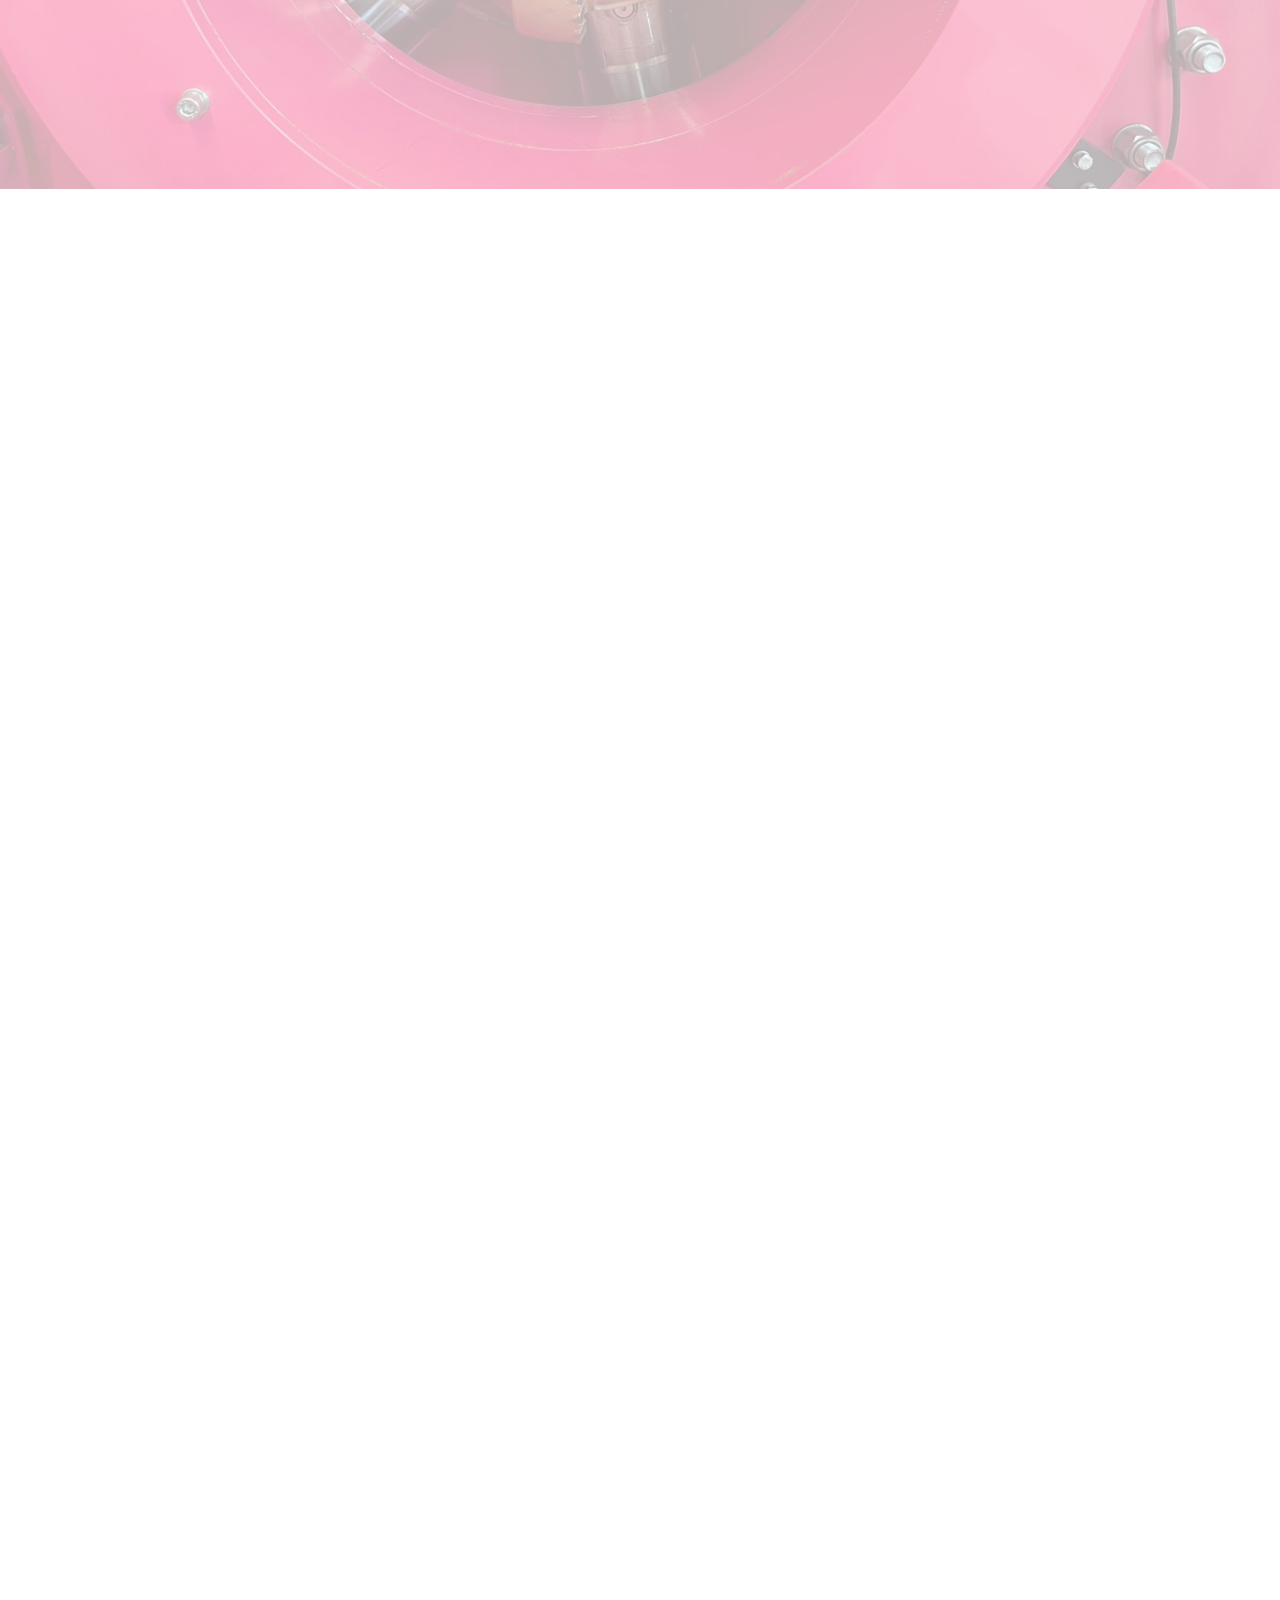
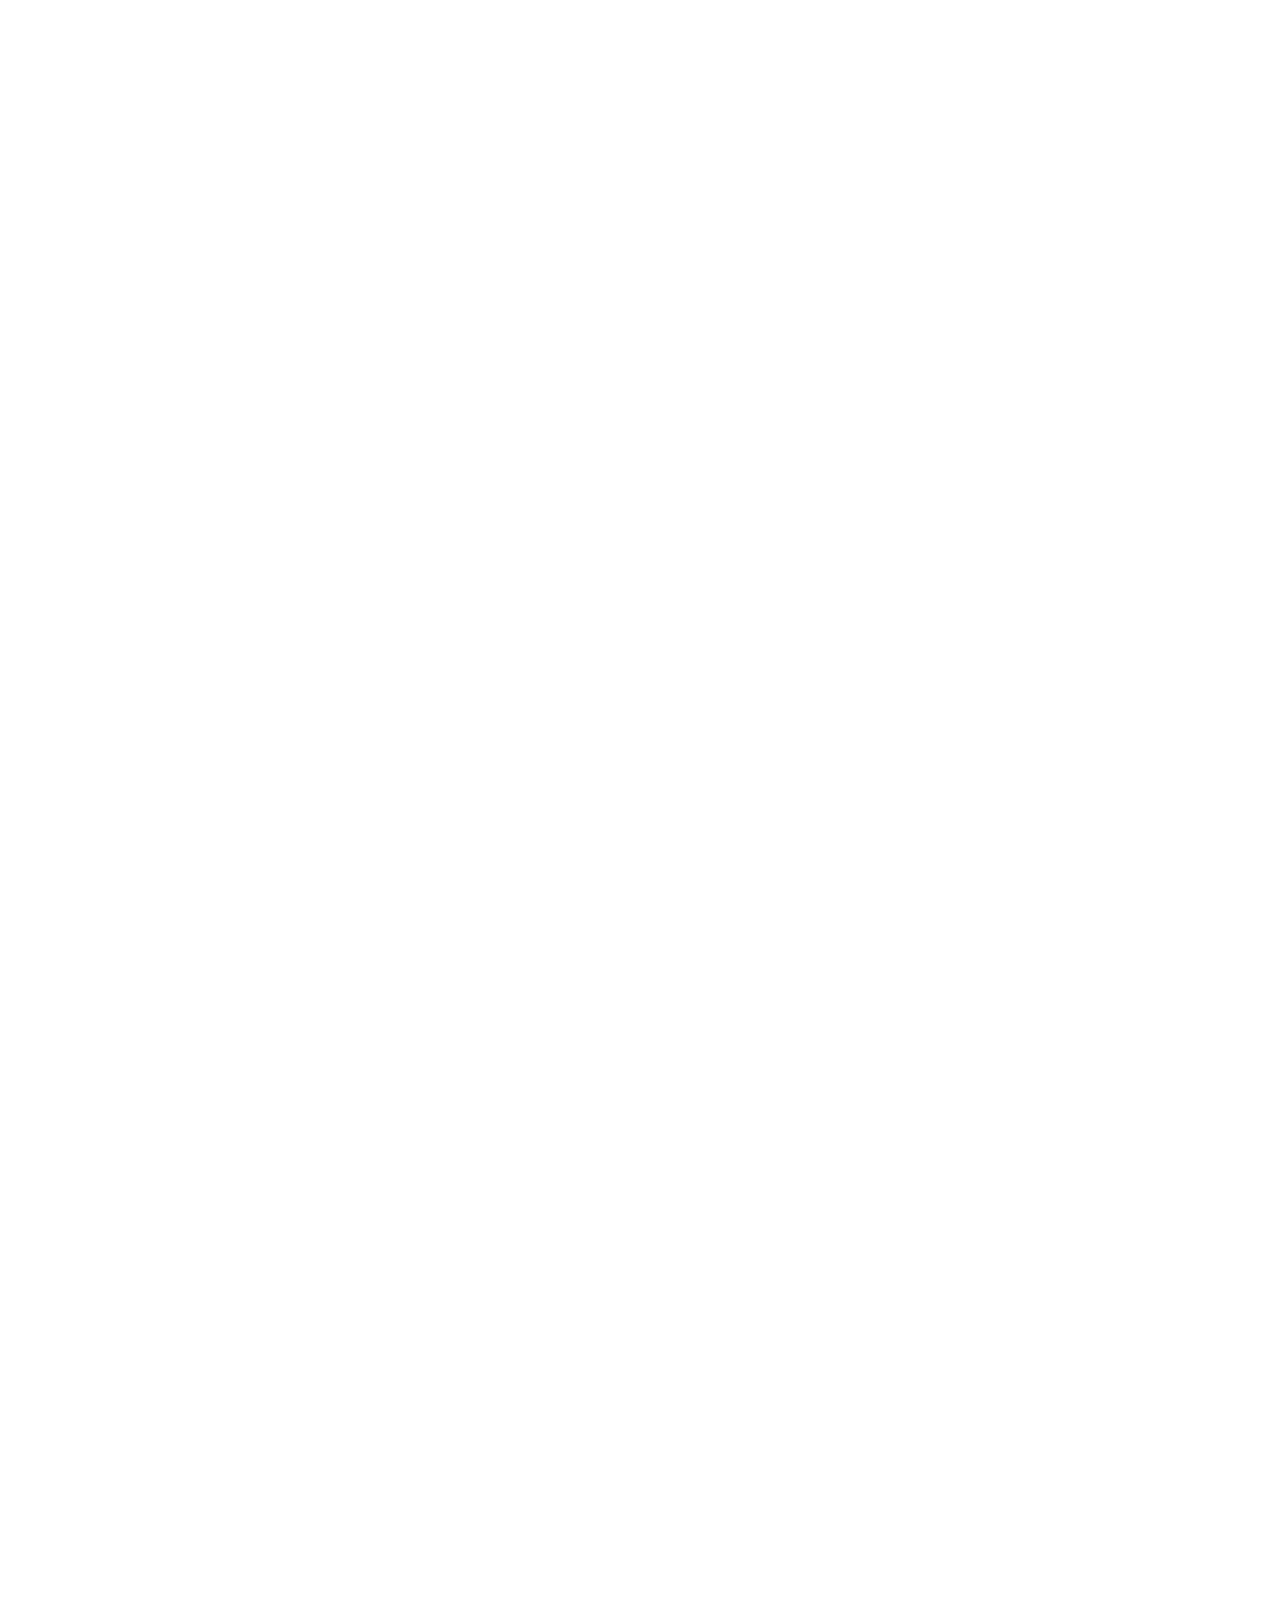
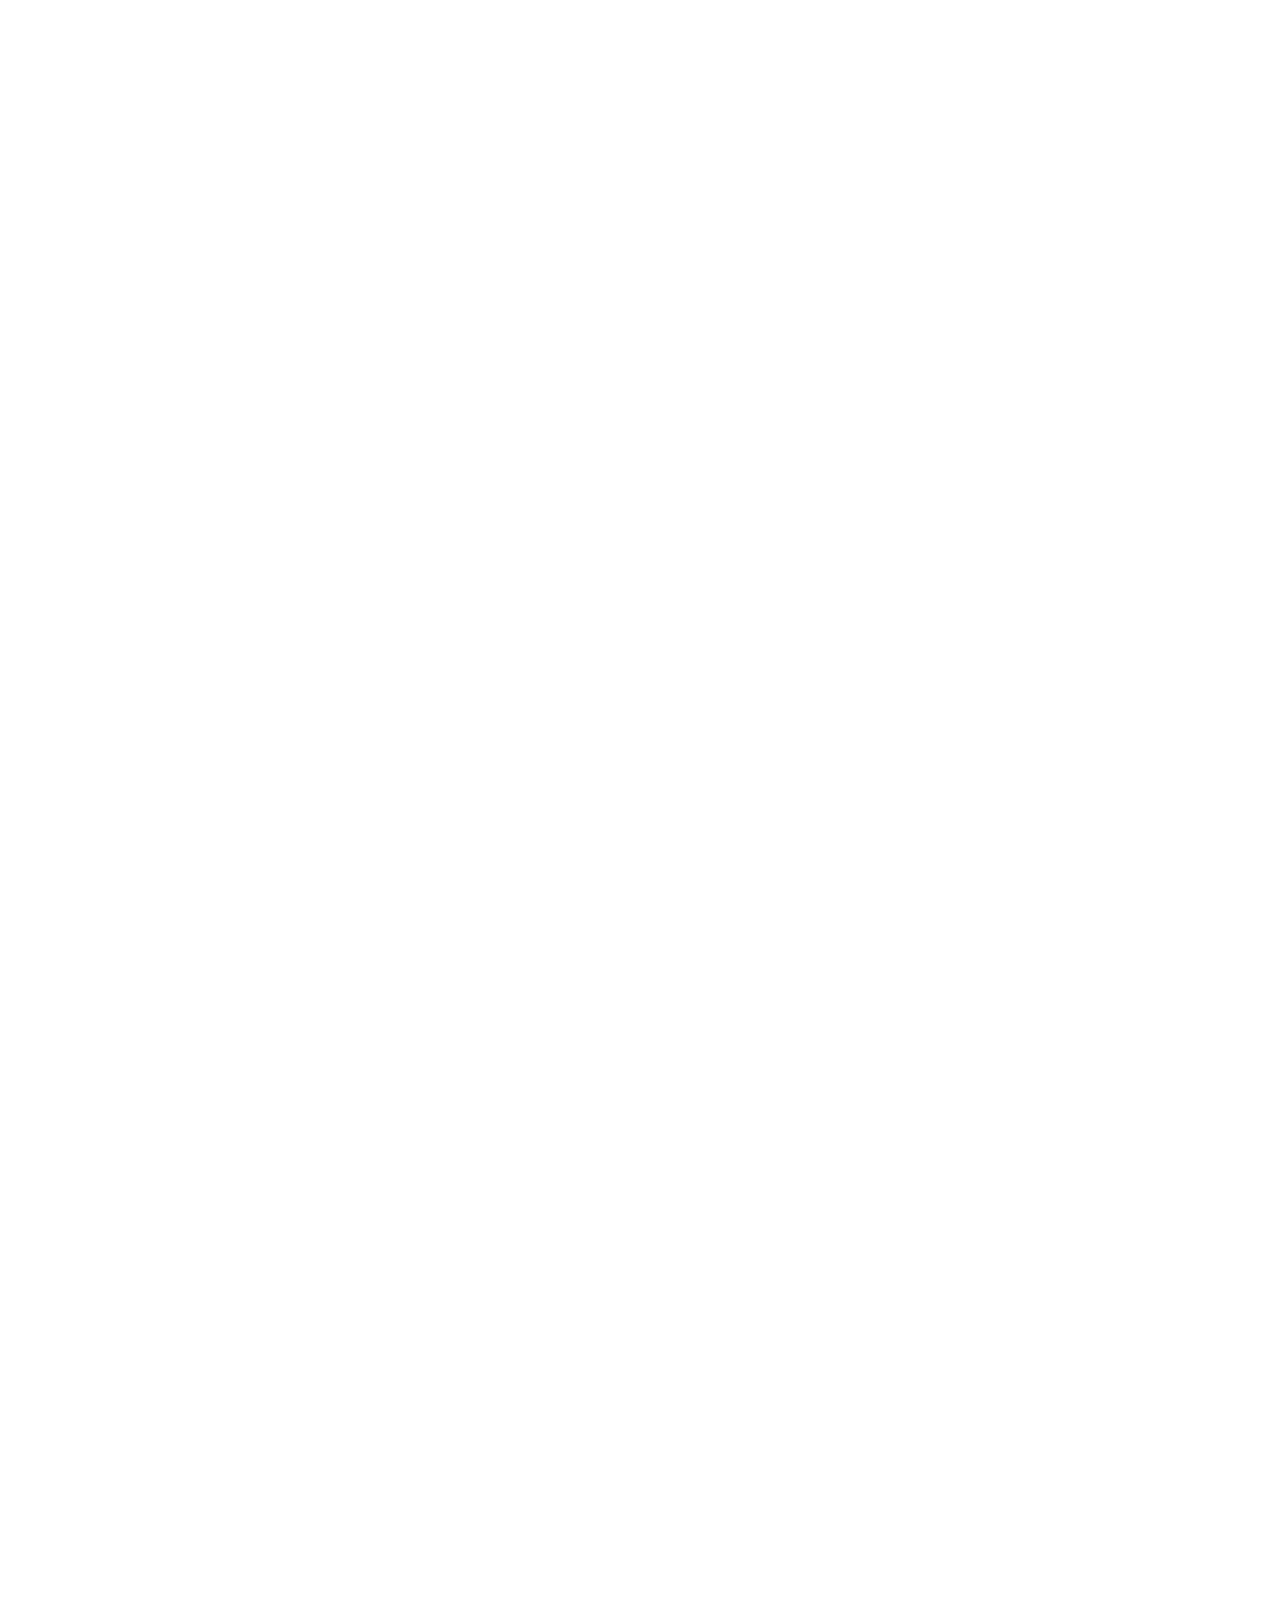
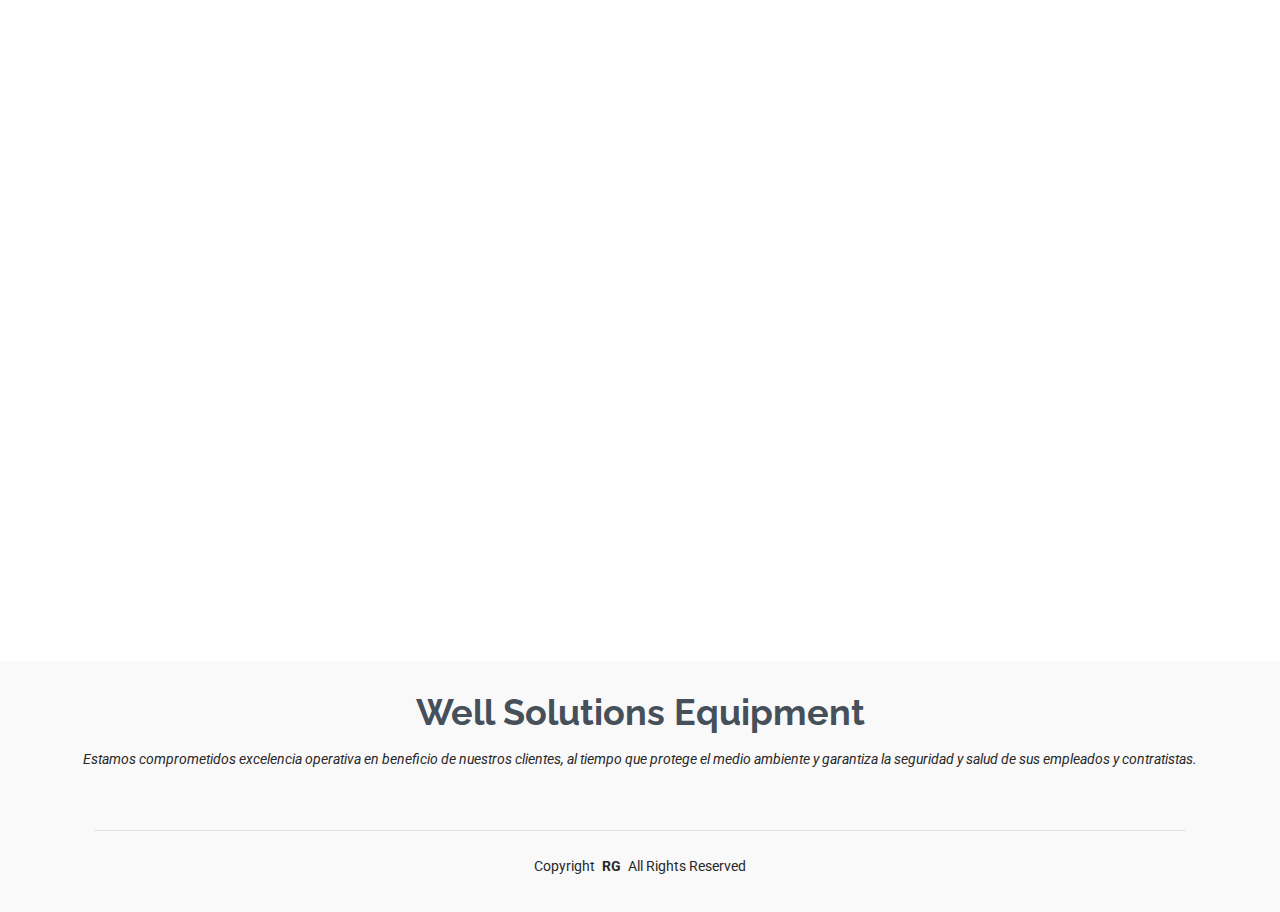
==== commit 31721545: "3 CAMBIOS 15112024" ====
--- a/index.html
+++ b/index.html
@@ -10,7 +10,7 @@
 
   <!-- Favicons -->
   <link href="assets/img/favicon.png" rel="icon">
-  <link href="assets/img/apple-touch-icon.png" rel="apple-touch-icon">
+  <link href="assets/img/favicon.png" rel="apple-touch-icon">
 
   <!-- Fonts -->
   <link href="https://fonts.googleapis.com" rel="preconnect">
@@ -46,9 +46,10 @@
       <ul>
         <li><a href="#hero" class="active"><i class="bi bi-house navicon"></i><span>Inicio</span></a></li>
         <li><a href="#about"><i class="bi bi-person-check navicon"></i><span>Sobre nosotros</span></a></li>
-        <li><a href="#resume"><i class="bi bi-file-earmark-text navicon"></i><span>Trayectoría</span></a></li>
+        <li><a href="#resume"><i class="bi bi-table navicon"></i><span>Trayectoría</span></a></li>
+        <li><a href="#resume2"><i class="bi bi-file-earmark-text navicon"></i><span>Nuestras políticas</span></a></li>
         <li><a href="#portfolio"><i class="bi bi-check navicon"></i><span>Nuestros clientes</span></a></li>
-        <li><a href="#services"><i class="bi bi-circle navicon"></i><span>Servicios</span></a></li>
+        <li><a href="#services"><i class="bi bi-circle navicon"></i><span>Productos</span></a></li>
         <li><a href="#contact"><i class="bi bi-envelope navicon"></i><span>Contáctanos</span></a></li>
       </ul>
     </nav>
@@ -65,13 +66,13 @@
       <div class="container" data-aos="zoom-out">
         <div class="row justify-content-center">
           <div class="col-lg-9">
-            <h2>Well Solutions Equipment</h2>
-            <p>Estamos comprometidos excelencia operativa en beneficio de nuestros clientes, al tiempo que protege el medio ambiente y garantiza la seguridad y salud de sus empleados y contratistas.</p>
-            <div class="social-links">
+            <h2 class="text-center">Well Solutions Equipment</h2>
+            <p class="text-center">Estamos comprometidos excelencia operativa en beneficio de nuestros clientes, al tiempo que protege el medio ambiente y garantiza la seguridad y salud de sus empleados y contratistas.</p>
+            <div class="social-links text-center">
 <!--              <a href="#"><i class="bi bi-twitter-x"></i></a>-->
 <!--              <a href="#"><i class="bi bi-facebook"></i></a>-->
 <!--              <a href="#"><i class="bi bi-instagram"></i></a>-->
-              <a href="#"><i class="bi bi-whatsapp"></i></a>
+<!--              <a href="#"><i class="bi bi-whatsapp"></i></a>-->
             </div>
           </div>
         </div>
@@ -80,7 +81,7 @@
     </section><!-- /Hero Section -->
 
     <!-- About Section -->
-    <section id="about" class="about section">
+    <section id="about" class=" about section">
 
       <!-- Section Title -->
       <div class="container section-title" data-aos="fade-up">
@@ -127,7 +128,9 @@
     </section><!-- /About Section -->
 
     <!-- Stats Section -->
-    <section id="stats" class="stats section">
+    <section id="stats" class="hero2 section light-background stats">
+
+      <img src="assets/img/bg-div.jpg" alt="">
 
       <div class="container" data-aos="fade-up" data-aos-delay="100">
 
@@ -137,7 +140,7 @@
             <i class="bi bi-check"></i>
             <div class="stats-item">
               <span data-purecounter-start="0" data-purecounter-end="133" data-purecounter-duration="1" class="purecounter"></span>
-              <p>Operaciones exitosas</p>
+              <p class="text-center">Operaciones exitosas</p>
             </div>
           </div><!-- End Stats Item -->
 
@@ -268,6 +271,78 @@
 
     </section><!-- /Resume Section -->
 
+    <!-- Resume Section -->
+    <section id="resume2" class="resume section">
+
+      <!-- Section Title -->
+      <div class="container section-title" data-aos="fade-up">
+        <h2>Nuestras políticas</h2>
+      </div><!-- End Section Title -->
+
+      <div class="container">
+
+        <div class="row">
+
+          <div class="col-lg-6" data-aos="fade-up" data-aos-delay="100">
+<!--            <h3 class="resume-title">Servicio 1</h3>-->
+
+            <div class="resume-item pb-0">
+              <h4>POLITICA DE BIENESTAR LABORAL Y ESTILOS DE VIDA
+                SALUDABLE</h4>
+              <a type="button" class="btn btn-primary" target="_blank" href="politica1.html">
+                CLICK PARA VISUALIZAR
+              </a>
+              <hr>
+            </div>
+
+            <div class="resume-item pb-0">
+              <h4>POLÍTICA DE ALCOHOL Y DROGAS</h4>
+              <a type="button" class="btn btn-primary" target="_blank" href="politica2.html">
+                CLICK PARA VISUALIZAR
+              </a>
+              <hr>
+            </div>
+
+            <div class="resume-item pb-0">
+              <h4>POLÍTICA DE PREVENCIÓN Y ATENCIÓN DEL ACOSO LABORAL,
+                ACOSO SEXUAL Y VIOLENCIA BASADA EN EL GÉNERO CONTRA
+                LAS MUJERES Y PERSONAS LGBTIQ+ EN EL ÁMBITO LABORAL</h4>
+              <a type="button" class="btn btn-primary" target="_blank" href="politica5.html">
+                CLICK PARA VISUALIZAR
+              </a>
+              <hr>
+            </div>
+
+          </div>
+
+          <div class="col-lg-6" data-aos="fade-up" data-aos-delay="200">
+            <div class="resume-item pb-0">
+              <h4>POLÍTICA INTEGRADA DE GESTION (CALIDAD, SEGURIDAD,
+                SALUD EN EL TRABAJO Y MEDIOAMBIENTE)</h4>
+              <a type="button" class="btn btn-primary" target="_blank" href="politica3.html">
+                CLICK PARA VISUALIZAR
+              </a>
+              <hr>
+            </div>
+
+            <div class="resume-item pb-0">
+              <h4>POLÍTICA DE SEGURIDAD VIAL</h4>
+              <a type="button" class="btn btn-primary" target="_blank" href="politica4.html">
+                CLICK PARA VISUALIZAR
+              </a>
+              <hr>
+            </div>
+
+
+
+          </div>
+
+        </div>
+
+      </div>
+
+    </section><!-- /Resume Section -->
+
     <!-- Portfolio Section -->
     <section id="portfolio" class="portfolio section">
 
@@ -282,101 +357,112 @@
         <div class="isotope-layout" data-default-filter="*" data-layout="masonry" data-sort="original-order">
 
           <ul class="portfolio-filters isotope-filters" data-aos="fade-up" data-aos-delay="100">
-            <li data-filter="*" class="filter-active">Todo</li>
-<!--            <li data-filter=".filter-app">App</li>-->
+<!--            <li data-filter="*" class="filter-active">Todo</li>-->
+            <li data-filter=".filter-logos" class="filter-active">Clientes</li>
+            <li data-filter=".filter-images">+ Imagenes</li>
 <!--            <li data-filter=".filter-product">Card</li>-->
 <!--            <li data-filter=".filter-branding">Web</li>-->
           </ul><!-- End Portfolio Filters -->
 
           <div class="row gy-4 isotope-container" data-aos="fade-up" data-aos-delay="200">
 
-            <div class="col-lg-4 col-md-6 portfolio-item isotope-item filter-app">
+            <div class="col-lg-4 col-md-6 portfolio-item isotope-item filter-logos">
               <img src="assets/img/masonry-portfolio/masonry-portfolio-1.jpg" class="img-fluid" alt="">
               <div class="portfolio-info">
-                <h4>App 1</h4>
-                <p>Lorem ipsum, dolor sit</p>
-                <a href="assets/img/masonry-portfolio/masonry-portfolio-1.jpg" title="App 1" data-gallery="portfolio-gallery-app" class="glightbox preview-link"><i class="bi bi-zoom-in"></i></a>
-                <a href="portfolio-details.html" title="More Details" class="details-link"><i class="bi bi-link-45deg"></i></a>
-              </div>
-            </div><!-- End Portfolio Item -->
-
-            <div class="col-lg-4 col-md-6 portfolio-item isotope-item filter-product">
+                <h4></h4>
+                <p></p>
+                <a href="assets/img/masonry-portfolio/masonry-portfolio-1.jpg" title="Well Solutions Equipment" data-gallery="portfolio-gallery-app" class="glightbox preview-link"><i class="bi bi-zoom-in"></i></a>
+
+              </div>
+            </div><!-- End Portfolio Item -->
+
+            <div class="col-lg-4 col-md-6 portfolio-item isotope-item filter-logos">
               <img src="assets/img/masonry-portfolio/masonry-portfolio-2.jpg" class="img-fluid" alt="">
               <div class="portfolio-info">
-                <h4>Product 1</h4>
-                <p>Lorem ipsum, dolor sit</p>
-                <a href="assets/img/masonry-portfolio/masonry-portfolio-2.jpg" title="Product 1" data-gallery="portfolio-gallery-product" class="glightbox preview-link"><i class="bi bi-zoom-in"></i></a>
-                <a href="portfolio-details.html" title="More Details" class="details-link"><i class="bi bi-link-45deg"></i></a>
-              </div>
-            </div><!-- End Portfolio Item -->
-
-            <div class="col-lg-4 col-md-6 portfolio-item isotope-item filter-branding">
+                <h4></h4>
+                <p></p>
+                <a href="assets/img/masonry-portfolio/masonry-portfolio-2.jpg" title="Well Solutions Equipment" data-gallery="portfolio-gallery-product" class="glightbox preview-link"><i class="bi bi-zoom-in"></i></a>
+
+              </div>
+            </div><!-- End Portfolio Item -->
+
+            <div class="col-lg-4 col-md-6 portfolio-item isotope-item filter-logos">
               <img src="assets/img/masonry-portfolio/masonry-portfolio-3.jpg" class="img-fluid" alt="">
               <div class="portfolio-info">
-                <h4>Branding 1</h4>
-                <p>Lorem ipsum, dolor sit</p>
-                <a href="assets/img/masonry-portfolio/masonry-portfolio-3.jpg" title="Branding 1" data-gallery="portfolio-gallery-branding" class="glightbox preview-link"><i class="bi bi-zoom-in"></i></a>
-                <a href="portfolio-details.html" title="More Details" class="details-link"><i class="bi bi-link-45deg"></i></a>
-              </div>
-            </div><!-- End Portfolio Item -->
-
-            <div class="col-lg-4 col-md-6 portfolio-item isotope-item filter-app">
+                <h4></h4>
+                <p></p>
+                <a href="assets/img/masonry-portfolio/masonry-portfolio-3.jpg" title="Well Solutions Equipment" data-gallery="portfolio-gallery-branding" class="glightbox preview-link"><i class="bi bi-zoom-in"></i></a>
+
+              </div>
+            </div><!-- End Portfolio Item -->
+
+            <div class="col-lg-4 col-md-6 portfolio-item isotope-item filter-logos">
               <img src="assets/img/masonry-portfolio/masonry-portfolio-4.jpg" class="img-fluid" alt="">
               <div class="portfolio-info">
-                <h4>App 2</h4>
-                <p>Lorem ipsum, dolor sit</p>
-                <a href="assets/img/masonry-portfolio/masonry-portfolio-4.jpg" title="App 2" data-gallery="portfolio-gallery-app" class="glightbox preview-link"><i class="bi bi-zoom-in"></i></a>
-<!--                <a href="portfolio-details.html" title="More Details" class="details-link"><i class="bi bi-link-45deg"></i></a>-->
-              </div>
-            </div><!-- End Portfolio Item -->
-
-            <div class="col-lg-4 col-md-6 portfolio-item isotope-item filter-product">
+                <h4></h4>
+                <p></p>
+                <a href="assets/img/masonry-portfolio/masonry-portfolio-4.jpg" title="Well Solutions Equipment" data-gallery="portfolio-gallery-app" class="glightbox preview-link"><i class="bi bi-zoom-in"></i></a>
+
+              </div>
+            </div><!-- End Portfolio Item -->
+
+            <div class="col-lg-4 col-md-6 portfolio-item isotope-item filter-logos">
               <img src="assets/img/masonry-portfolio/masonry-portfolio-5.jpg" class="img-fluid" alt="">
               <div class="portfolio-info">
-                <h4>Product 2</h4>
-                <p>Lorem ipsum, dolor sit</p>
-                <a href="assets/img/masonry-portfolio/masonry-portfolio-5.jpg" title="Product 2" data-gallery="portfolio-gallery-product" class="glightbox preview-link"><i class="bi bi-zoom-in"></i></a>
-<!--                <a href="portfolio-details.html" title="More Details" class="details-link"><i class="bi bi-link-45deg"></i></a>-->
-              </div>
-            </div><!-- End Portfolio Item -->
-
-            <div class="col-lg-4 col-md-6 portfolio-item isotope-item filter-branding">
-              <img src="assets/img/masonry-portfolio/masonry-portfolio-6.jpg" class="img-fluid" alt="">
-              <div class="portfolio-info">
-                <h4>Branding 2</h4>
-                <p>Lorem ipsum, dolor sit</p>
-                <a href="assets/img/masonry-portfolio/masonry-portfolio-6.jpg" title="Branding 2" data-gallery="portfolio-gallery-branding" class="glightbox preview-link"><i class="bi bi-zoom-in"></i></a>
-<!--                <a href="portfolio-details.html" title="More Details" class="details-link"><i class="bi bi-link-45deg"></i></a>-->
-              </div>
-            </div><!-- End Portfolio Item -->
-
-            <div class="col-lg-4 col-md-6 portfolio-item isotope-item filter-app">
+                <h4></h4>
+                <p></p>
+                <a href="assets/img/masonry-portfolio/masonry-portfolio-5.jpg" title="Well Solutions Equipment" data-gallery="portfolio-gallery-product" class="glightbox preview-link"><i class="bi bi-zoom-in"></i></a>
+
+              </div>
+            </div><!-- End Portfolio Item -->
+
+            <div class="col-lg-4 col-md-6 portfolio-item isotope-item filter-images" >
               <img src="assets/img/masonry-portfolio/masonry-portfolio-7.jpg" class="img-fluid" alt="">
               <div class="portfolio-info">
-                <h4>App 3</h4>
-                <p>Lorem ipsum, dolor sit</p>
-                <a href="assets/img/masonry-portfolio/masonry-portfolio-7.jpg" title="App 3" data-gallery="portfolio-gallery-app" class="glightbox preview-link"><i class="bi bi-zoom-in"></i></a>
-<!--                <a href="portfolio-details.html" title="More Details" class="details-link"><i class="bi bi-link-45deg"></i></a>-->
-              </div>
-            </div><!-- End Portfolio Item -->
-
-            <div class="col-lg-4 col-md-6 portfolio-item isotope-item filter-product">
+                <h4></h4>
+                <p></p>
+                <a href="assets/img/masonry-portfolio/masonry-portfolio-7.jpg" title="Well Solutions Equipment" data-gallery="portfolio-gallery-app" class="glightbox preview-link"><i class="bi bi-zoom-in"></i></a>
+
+              </div>
+            </div><!-- End Portfolio Item -->
+
+            <div class="col-lg-4 col-md-6 portfolio-item isotope-item filter-images">
               <img src="assets/img/masonry-portfolio/masonry-portfolio-8.jpg" class="img-fluid" alt="">
               <div class="portfolio-info">
-                <h4>Product 3</h4>
-                <p>Lorem ipsum, dolor sit</p>
-                <a href="assets/img/masonry-portfolio/masonry-portfolio-8.jpg" title="Product 3" data-gallery="portfolio-gallery-product" class="glightbox preview-link"><i class="bi bi-zoom-in"></i></a>
-<!--                <a href="portfolio-details.html" title="More Details" class="details-link"><i class="bi bi-link-45deg"></i></a>-->
-              </div>
-            </div><!-- End Portfolio Item -->
-
-            <div class="col-lg-4 col-md-6 portfolio-item isotope-item filter-branding">
+                <h4></h4>
+                <p></p>
+                <a href="assets/img/masonry-portfolio/masonry-portfolio-8.jpg" title="Well Solutions Equipment" data-gallery="portfolio-gallery-product" class="glightbox preview-link"><i class="bi bi-zoom-in"></i></a>
+
+              </div>
+            </div><!-- End Portfolio Item -->
+
+            <div class="col-lg-4 col-md-6 portfolio-item isotope-item filter-images">
               <img src="assets/img/masonry-portfolio/masonry-portfolio-9.jpg" class="img-fluid" alt="">
               <div class="portfolio-info">
-                <h4>Branding 3</h4>
-                <p>Lorem ipsum, dolor sit</p>
-                <a href="assets/img/masonry-portfolio/masonry-portfolio-9.jpg" title="Branding 2" data-gallery="portfolio-gallery-branding" class="glightbox preview-link"><i class="bi bi-zoom-in"></i></a>
-<!--                <a href="portfolio-details.html" title="More Details" class="details-link"><i class="bi bi-link-45deg"></i></a>-->
+                <h4></h4>
+                <p></p>
+                <a href="assets/img/masonry-portfolio/masonry-portfolio-9.jpg" title="Well Solutions Equipment" data-gallery="portfolio-gallery-branding" class="glightbox preview-link"><i class="bi bi-zoom-in"></i></a>
+
+              </div>
+            </div><!-- End Portfolio Item -->
+
+            <div class="col-lg-4 col-md-6 portfolio-item isotope-item filter-images">
+              <img src="assets/img/masonry-portfolio/masonry-portfolio-10.jpg" class="img-fluid" alt="">
+              <div class="portfolio-info">
+                <h4></h4>
+                <p></p>
+                <a href="assets/img/masonry-portfolio/masonry-portfolio-10.jpg" title="Well Solutions Equipment" data-gallery="portfolio-gallery-branding" class="glightbox preview-link"><i class="bi bi-zoom-in"></i></a>
+
+              </div>
+            </div><!-- End Portfolio Item -->
+
+            <div class="col-lg-4 col-md-6 portfolio-item isotope-item filter-images">
+              <img src="assets/img/masonry-portfolio/masonry-portfolio-11.jpg" class="img-fluid" alt="">
+              <div class="portfolio-info">
+                <h4></h4>
+                <p></p>
+                <a href="assets/img/masonry-portfolio/masonry-portfolio-11.jpg" title="Well Solutions Equipment" data-gallery="portfolio-gallery-branding" class="glightbox preview-link"><i class="bi bi-zoom-in"></i></a>
+
               </div>
             </div><!-- End Portfolio Item -->
 
@@ -393,8 +479,7 @@
 
       <!-- Section Title -->
       <div class="container section-title" data-aos="fade-up">
-        <h2>Servicios</h2>
-        <p>Magnam dolores commodi suscipit. Necessitatibus eius consequatur ex aliquid fuga eum quidem. Sit sint consectetur velit. Quisquam quos quisquam cupiditate. Et nemo qui impedit suscipit alias ea. Quia fugiat sit in iste officiis commodi quidem hic quas.</p>
+        <h2>Productos</h2>
       </div><!-- End Section Title -->
 
       <div class="container">
@@ -403,94 +488,92 @@
 
           <div class="col-lg-4 col-md-6" data-aos="fade-up" data-aos-delay="100">
             <div class="service-item item-cyan position-relative">
-              <div class="icon">
-                <svg width="100" height="100" viewBox="0 0 600 600" xmlns="http://www.w3.org/2000/svg">
-                  <path stroke="none" stroke-width="0" fill="#f5f5f5" d="M300,521.0016835830174C376.1290562159157,517.8887921683347,466.0731472004068,529.7835943286574,510.70327084640275,468.03025145048787C554.3714126377745,407.6079735673963,508.03601936045806,328.9844924480964,491.2728898941984,256.3432110539036C474.5976632858925,184.082847569629,479.9380746630129,96.60480741107993,416.23090153303,58.64404602377083C348.86323505073057,18.502131276798302,261.93793281208167,40.57373210992963,193.5410806939664,78.93577620505333C130.42746243093433,114.334589627462,98.30271207620316,179.96522072025542,76.75703585869454,249.04625023123273C51.97151888228291,328.5150500222984,13.704378332031375,421.85034740162234,66.52175969318436,486.19268352777647C119.04800174914682,550.1803526380478,217.28368757567262,524.383925680826,300,521.0016835830174"></path>
-                </svg>
-                <i class="bi bi-activity"></i>
+              <div class="">
+                <img src="assets/img/products/Picture1.jpg" class="img-fluid" alt="">
               </div>
               <a href="#" class="stretched-link">
-                <h3>Nesciunt Mete</h3>
-              </a>
-              <p>Provident nihil minus qui consequatur non omnis maiores. Eos accusantium minus dolores iure perferendis tempore et consequatur.</p>
+                <h3>ZAPATA HIBRIDA SHARK KING – 5” x 5.250” OD</h3>
+              </a>
+              <p class="justify-text">La Zapata Híbrida SHARK KING de Well Solutions es un accesorio de sarta de revestimiento, diseñado para pozos desafiantes, con nariz de paso completo y recubrimiento de tungsteno, permitiendo el paso de herramientas pequeñas y con aletas laterales en espiral para estabilidad y reducción de vibraciones. Opcionalmente, tiene un disco de ruptura lateral para desobstrucción.</p>
             </div>
           </div><!-- End Service Item -->
 
           <div class="col-lg-4 col-md-6" data-aos="fade-up" data-aos-delay="200">
             <div class="service-item item-orange position-relative">
-              <div class="icon">
-                <svg width="100" height="100" viewBox="0 0 600 600" xmlns="http://www.w3.org/2000/svg">
-                  <path stroke="none" stroke-width="0" fill="#f5f5f5" d="M300,582.0697525312426C382.5290701553225,586.8405444964366,449.9789794690241,525.3245884688669,502.5850820975895,461.55621195738473C556.606425686781,396.0723002908107,615.8543463187945,314.28637112970534,586.6730223649479,234.56875336149918C558.9533121215079,158.8439757836574,454.9685369536778,164.00468322053177,381.49747125262974,130.76875717737553C312.15926192815925,99.40240125094834,248.97055460311594,18.661163978235184,179.8680185752513,50.54337015887873C110.5421016452524,82.52863877960104,119.82277516462835,180.83849132639028,109.12597500060166,256.43424936330496C100.08760227029461,320.3096726198365,92.17705696193138,384.0621239912766,124.79988738764834,439.7174275375508C164.83382741302287,508.01625554203684,220.96474134820875,577.5009287672846,300,582.0697525312426"></path>
-                </svg>
-                <i class="bi bi-broadcast"></i>
+              <div class="">
+                <img src="assets/img/products/Picture2.png" class="img-fluid" alt="">
               </div>
               <a href="#" class="stretched-link">
-                <h3>Eosle Commodi</h3>
-              </a>
-              <p>Ut autem aut autem non a. Sint sint sit facilis nam iusto sint. Libero corrupti neque eum hic non ut nesciunt dolorem.</p>
+                <h3>ZAPATA PERFORADORA  WSE</h3>
+              </a>
+              <p class="justify-text">Los Cortadores PDC y puertos direccionados de Well Solutions están diseñados con seis aletas en espiral de corte PDC, ofreciendo alta capacidad de trabajo en formaciones complejas. Su sección central es perforable y la nariz genera pequeñas virutas durante su molienda rápida y sin daños. Disponibles para TR o Liner con sistema auto llenado, incluyen un tapón de circulación secundaria y pieza integral metálica molible, eliminando la necesidad de viajes adicionales. Las aletas reforzadas mejoran la resistencia al desgaste y eficiencia de corte en condiciones severas.</p>
             </div>
           </div><!-- End Service Item -->
 
           <div class="col-lg-4 col-md-6" data-aos="fade-up" data-aos-delay="300">
             <div class="service-item item-teal position-relative">
-              <div class="icon">
-                <svg width="100" height="100" viewBox="0 0 600 600" xmlns="http://www.w3.org/2000/svg">
-                  <path stroke="none" stroke-width="0" fill="#f5f5f5" d="M300,541.5067337569781C382.14930387511276,545.0595476570109,479.8736841581634,548.3450877840088,526.4010558755058,480.5488172755941C571.5218469581645,414.80211281144784,517.5187510058486,332.0715597781072,496.52539010469104,255.14436215662573C477.37192572678356,184.95920475031193,473.57363656557914,105.61284051026155,413.0603344069578,65.22779650032875C343.27470386102294,18.654635553484475,251.2091493199835,5.337323636656869,175.0934190732945,40.62881213300186C97.87086631185822,76.43348514350839,51.98124368387456,156.15599469081315,36.44837278890362,239.84606092416172C21.716077023791087,319.22268207091537,43.775223500013084,401.1760424656574,96.891909868211,461.97329694683043C147.22146801428983,519.5804099606455,223.5754009179313,538.201503339737,300,541.5067337569781"></path>
-                </svg>
-                <i class="bi bi-easel"></i>
+              <div class="">
+                <img src="assets/img/products/Picture3.png" class="img-fluid" alt="">
               </div>
               <a href="#" class="stretched-link">
-                <h3>Ledo Markt</h3>
-              </a>
-              <p>Ut excepturi voluptatem nisi sed. Quidem fuga consequatur. Minus ea aut. Vel qui id voluptas adipisci eos earum corrupti.</p>
+                <h3>ZAPATA PERFORADORA  EXCENTRICA RHINO DS</h3>
+              </a>
+              <p class="justify-text">El Drill shoe es una pieza metálica moldeada en un grado especial perforable, con aletas en espiral para estabilizar la barrena y reducir la vibración. Tiene una nariz Rhino resistente que permite pasar a través de diferentes tipos de pozos y derrumbes. La sección central del Rhino también es perforable, y la estructura de corte superior mejora la resistencia al desgaste y la eficiencia de corte. El sistema Fast-Drill facilita la molienda del Dril-Shoe, y está disponible en diferentes conexiones y materiales premium.</p>
             </div>
           </div><!-- End Service Item -->
 
           <div class="col-lg-4 col-md-6" data-aos="fade-up" data-aos-delay="400">
             <div class="service-item item-red position-relative">
-              <div class="icon">
-                <svg width="100" height="100" viewBox="0 0 600 600" xmlns="http://www.w3.org/2000/svg">
-                  <path stroke="none" stroke-width="0" fill="#f5f5f5" d="M300,503.46388370962813C374.79870501325706,506.71871716319447,464.8034551963731,527.1746412648533,510.4981551193396,467.86667711651364C555.9287308511215,408.9015244558933,512.6030010748507,327.5744911775523,490.211057578863,256.5855673507754C471.097692560561,195.9906835881958,447.69079081568157,138.11976852964426,395.19560036434837,102.3242989838813C329.3053358748298,57.3949838291264,248.02791733380457,8.279543830951368,175.87071277845988,42.242879143198664C103.41431057327972,76.34704239035025,93.79494320519305,170.9812938413882,81.28167332365135,250.07896920659033C70.17666984294237,320.27484674793965,64.84698225790005,396.69656628748305,111.28512138212992,450.4950937839243C156.20124167950087,502.5303643271138,231.32542653798444,500.4755392045468,300,503.46388370962813"></path>
-                </svg>
-                <i class="bi bi-bounding-box-circles"></i>
+              <div class="">
+                <img src="assets/img/products/Picture4.png" class="img-fluid" alt="">
               </div>
               <a href="#" class="stretched-link">
-                <h3>Asperiores Commodit</h3>
-              </a>
-              <p>Non et temporibus minus omnis sed dolor esse consequatur. Cupiditate sed error ea fuga sit provident adipisci neque.</p>
+                <h3>Casing Solutions</h3>
+              </a>
+              <p>Alta calidad comprobada en accesorios utilizados en México.
+                Manufactura en Houston, Texas, US.</p>
+              <ul>
+                <li><p>Zapatas para TR auto-alineables</p></li>
+                <li><p>Zapatas Rimadoras con nariz excéntrica</p></li>
+                <li><p>Coples Flotadores auto llenados, de válvula plunger</p></li>
+                <li><p>Tapones para Colgadores & TR</p></li>
+                <li><p>Aplicaciones especiales para control de surgencia y swabeo</p></li>
+              </ul>
               <a href="#" class="stretched-link"></a>
             </div>
           </div><!-- End Service Item -->
 
           <div class="col-lg-4 col-md-6" data-aos="fade-up" data-aos-delay="500">
             <div class="service-item item-indigo position-relative">
-              <div class="icon">
-                <svg width="100" height="100" viewBox="0 0 600 600" xmlns="http://www.w3.org/2000/svg">
-                  <path stroke="none" stroke-width="0" fill="#f5f5f5" d="M300,532.3542879108572C369.38199826031484,532.3153073249985,429.10787420159085,491.63046689027357,474.5244479745417,439.17860296908856C522.8885846962883,383.3225815378663,569.1668002868075,314.3205725914397,550.7432151929288,242.7694973846089C532.6665558377875,172.5657663291529,456.2379748765914,142.6223662098291,390.3689995646985,112.34683881706744C326.66090330228417,83.06452184765237,258.84405631176094,53.51806209861945,193.32584062364296,78.48882559362697C121.61183558270385,105.82097193414197,62.805066853699245,167.19869350419734,48.57481801355237,242.6138429142374C34.843463184063346,315.3850353017275,76.69343916112496,383.4422959591041,125.22947124332185,439.3748458443577C170.7312796277747,491.8107796887764,230.57421082200815,532.3932930995766,300,532.3542879108572"></path>
-                </svg>
-                <i class="bi bi-calendar4-week icon"></i>
+              <div class="">
+                <img src="assets/img/products/Picture5.png" class="img-fluid" alt="">
               </div>
               <a href="#" class="stretched-link">
-                <h3>Velit Doloremque</h3>
-              </a>
-              <p>Cumque et suscipit saepe. Est maiores autem enim facilis ut aut ipsam corporis aut. Sed animi at autem alias eius labore.</p>
+                <h3>Machine Shop Solutions</h3>
+              </a>
+              <p>Alta calidad comprobada en accesorios utilizados en México.
+                Manufactura en Houston, Texas, US.</p>
+              <ul>
+                <li><p>Mecanizados de conexiones Premium HYDRIL 513, 623, 625, etc.,</p></li>
+                <li><p>Mecanizados de conexiones Premium XT, HT, HUNTING SPECIAL etc.,</p></li>
+                <li><p>Manufactura de tubulares en aceros P110, Q125, V140, etc.</p></li>
+                <li><p>Tapones para Colgadores & TR</p></li>
+                <li><p>Manufactura de piezas especiales.</p></li>
+              </ul>
               <a href="#" class="stretched-link"></a>
             </div>
           </div><!-- End Service Item -->
 
           <div class="col-lg-4 col-md-6" data-aos="fade-up" data-aos-delay="600">
             <div class="service-item item-pink position-relative">
-              <div class="icon">
-                <svg width="100" height="100" viewBox="0 0 600 600" xmlns="http://www.w3.org/2000/svg">
-                  <path stroke="none" stroke-width="0" fill="#f5f5f5" d="M300,566.797414625762C385.7384707136149,576.1784315230908,478.7894351017131,552.8928747891023,531.9192734346935,484.94944893311C584.6109503024035,417.5663521118492,582.489472248146,322.67544863468447,553.9536738515405,242.03673114598146C529.1557734026468,171.96086150256528,465.24506316201064,127.66468636344209,395.9583748389544,100.7403814666027C334.2173773831606,76.7482773500951,269.4350130405921,84.62216499799875,207.1952322260088,107.2889140133804C132.92018162631612,134.33871894543012,41.79353780512637,160.00259165414826,22.644507872594943,236.69541883565114C3.319112789854554,314.0945973066697,72.72355303640163,379.243833228382,124.04198916343866,440.3218312028393C172.9286146004772,498.5055451809895,224.45579914871206,558.5317968840102,300,566.797414625762"></path>
-                </svg>
-                <i class="bi bi-chat-square-text"></i>
+              <div class="">
+                <img src="assets/img/products/Picture6.png" class="img-fluid" alt="">
               </div>
               <a href="#" class="stretched-link">
-                <h3>Dolori Architecto</h3>
-              </a>
-              <p>Hic molestias ea quibusdam eos. Fugiat enim doloremque aut neque non et debitis iure. Corrupti recusandae ducimus enim.</p>
-              <a href="#" class="stretched-link"></a>
+                <h3>Simulations & Assurance Solutions</h3>
+              </a>
+              <p class="justify-text">Ofrecemos servicios de simulación para analizar el comportamiento del pozo durante la bajada de revestimiento y Liner, considerando todos los factores relevantes. Proporcionamos asesoramiento en la creación de procedimientos operativos de corrida.</p>
+              <p class="justify-text">Servicios de aseguramiento, asesoría y control de calidad de procesos internos de reparación, mantenimiento e inspección para equipos y herramientas en la industria de Petróleo y Gas.</p>
             </div>
           </div><!-- End Service Item -->
 
@@ -501,137 +584,137 @@
     </section><!-- /Services Section -->
 
     <!-- Testimonials Section -->
-    <section id="testimonials" class="testimonials section">
-
-      <!-- Section Title -->
-      <div class="container section-title" data-aos="fade-up">
-        <h2>Testimonios</h2>
-        <p>Necessitatibus eius consequatur ex aliquid fuga eum quidem sint consectetur velit</p>
-      </div><!-- End Section Title -->
-
-      <div class="container" data-aos="fade-up" data-aos-delay="100">
-
-        <div class="swiper init-swiper">
-          <script type="application/json" class="swiper-config">
-            {
-              "loop": true,
-              "speed": 600,
-              "autoplay": {
-                "delay": 5000
-              },
-              "slidesPerView": "auto",
-              "pagination": {
-                "el": ".swiper-pagination",
-                "type": "bullets",
-                "clickable": true
-              }
-            }
-          </script>
-          <div class="swiper-wrapper">
-
-            <div class="swiper-slide">
-              <div class="testimonial-item">
-                <div class="row gy-4 justify-content-center">
-                  <div class="col-lg-6">
-                    <div class="testimonial-content">
-                      <p>
-                        <i class="bi bi-quote quote-icon-left"></i>
-                        <span>Proin iaculis purus consequat sem cure digni ssim donec porttitora entum suscipit rhoncus. Accusantium quam, ultricies eget id, aliquam eget nibh et. Maecen aliquam, risus at semper.</span>
-                        <i class="bi bi-quote quote-icon-right"></i>
-                      </p>
-                      <h3>PETROCHINA</h3>
-                      <h4>Ceo &amp; Founder</h4>
-                      <div class="stars">
-                        <i class="bi bi-star-fill"></i><i class="bi bi-star-fill"></i><i class="bi bi-star-fill"></i><i class="bi bi-star-fill"></i><i class="bi bi-star-fill"></i>
-                      </div>
-                    </div>
-                  </div>
-                  <div class="col-lg-2 text-center">
-                    <img src="assets/img/testimonials/testimonials-1.jpg" class="img-fluid testimonial-img" alt="">
-                  </div>
-                </div>
-              </div>
-            </div><!-- End testimonial item -->
-
-            <div class="swiper-slide">
-              <div class="testimonial-item">
-                <div class="row gy-4 justify-content-center">
-                  <div class="col-lg-6">
-                    <div class="testimonial-content">
-                      <p>
-                        <i class="bi bi-quote quote-icon-left"></i>
-                        <span>Export tempor illum tamen malis malis eram quae irure esse labore quem cillum quid cillum eram malis quorum velit fore eram velit sunt aliqua noster fugiat irure amet legam anim culpa.</span>
-                        <i class="bi bi-quote quote-icon-right"></i>
-                      </p>
-                      <h3>PETROCHINA</h3>
-                      <h4>Entrepreneur</h4>
-                      <div class="stars">
-                        <i class="bi bi-star-fill"></i><i class="bi bi-star-fill"></i><i class="bi bi-star-fill"></i><i class="bi bi-star-fill"></i><i class="bi bi-star-fill"></i>
-                      </div>
-                    </div>
-                  </div>
-                  <div class="col-lg-2 text-center">
-                    <img src="assets/img/testimonials/testimonials-2.jpg" class="img-fluid testimonial-img" alt="">
-                  </div>
-                </div>
-              </div>
-            </div><!-- End testimonial item -->
-
-            <div class="swiper-slide">
-              <div class="testimonial-item">
-                <div class="row gy-4 justify-content-center">
-                  <div class="col-lg-6">
-                    <div class="testimonial-content">
-                      <p>
-                        <i class="bi bi-quote quote-icon-left"></i>
-                        <span>Enim nisi quem export duis labore cillum quae magna enim sint quorum nulla quem veniam duis minim tempor labore quem eram duis noster aute amet eram fore quis sint minim.</span>
-                        <i class="bi bi-quote quote-icon-right"></i>
-                      </p>
-                      <h3>PETROCHINA</h3>
-                      <h4>CEO and Owner</h4>
-                      <div class="stars">
-                        <i class="bi bi-star-fill"></i><i class="bi bi-star-fill"></i><i class="bi bi-star-fill"></i><i class="bi bi-star-fill"></i><i class="bi bi-star-fill"></i>
-                      </div>
-                    </div>
-                  </div>
-                  <div class="col-lg-2 text-center">
-                    <img src="assets/img/testimonials/testimonials-3.jpg" class="img-fluid testimonial-img" alt="">
-                  </div>
-                </div>
-              </div>
-            </div><!-- End testimonial item -->
-
-            <div class="swiper-slide">
-              <div class="testimonial-item">
-                <div class="row gy-4 justify-content-center">
-                  <div class="col-lg-6">
-                    <div class="testimonial-content">
-                      <p>
-                        <i class="bi bi-quote quote-icon-left"></i>
-                        <span>Fugiat enim eram quae cillum dolore dolor amet nulla culpa multos export minim fugiat minim velit minim dolor enim duis veniam ipsum anim magna sunt elit fore quem dolore labore illum veniam.</span>
-                        <i class="bi bi-quote quote-icon-right"></i>
-                      </p>
-                      <h3>PETROCHINA</h3>
-                      <h4>Entrepreneur</h4>
-                      <div class="stars">
-                        <i class="bi bi-star-fill"></i><i class="bi bi-star-fill"></i><i class="bi bi-star-fill"></i><i class="bi bi-star-fill"></i><i class="bi bi-star-fill"></i>
-                      </div>
-                    </div>
-                  </div>
-                  <div class="col-lg-2 text-center">
-                    <img src="assets/img/testimonials/testimonials-4.jpg" class="img-fluid testimonial-img" alt="">
-                  </div>
-                </div>
-              </div>
-            </div><!-- End testimonial item -->
-
-          </div>
-          <div class="swiper-pagination"></div>
-        </div>
-
-      </div>
-
-    </section><!-- /Testimonials Section -->
+<!--    <section id="testimonials" class="testimonials section">-->
+
+<!--      &lt;!&ndash; Section Title &ndash;&gt;-->
+<!--      <div class="container section-title" data-aos="fade-up">-->
+<!--        <h2>Testimonios</h2>-->
+<!--        <p>Necessitatibus eius consequatur ex aliquid fuga eum quidem sint consectetur velit</p>-->
+<!--      </div>&lt;!&ndash; End Section Title &ndash;&gt;-->
+
+<!--      <div class="container" data-aos="fade-up" data-aos-delay="100">-->
+
+<!--        <div class="swiper init-swiper">-->
+<!--          <script type="application/json" class="swiper-config">-->
+<!--            {-->
+<!--              "loop": true,-->
+<!--              "speed": 600,-->
+<!--              "autoplay": {-->
+<!--                "delay": 5000-->
+<!--              },-->
+<!--              "slidesPerView": "auto",-->
+<!--              "pagination": {-->
+<!--                "el": ".swiper-pagination",-->
+<!--                "type": "bullets",-->
+<!--                "clickable": true-->
+<!--              }-->
+<!--            }-->
+<!--          </script>-->
+<!--          <div class="swiper-wrapper">-->
+
+<!--            <div class="swiper-slide">-->
+<!--              <div class="testimonial-item">-->
+<!--                <div class="row gy-4 justify-content-center">-->
+<!--                  <div class="col-lg-6">-->
+<!--                    <div class="testimonial-content">-->
+<!--                      <p>-->
+<!--                        <i class="bi bi-quote quote-icon-left"></i>-->
+<!--                        <span>Proin iaculis purus consequat sem cure digni ssim donec porttitora entum suscipit rhoncus. Accusantium quam, ultricies eget id, aliquam eget nibh et. Maecen aliquam, risus at semper.</span>-->
+<!--                        <i class="bi bi-quote quote-icon-right"></i>-->
+<!--                      </p>-->
+<!--                      <h3>PETROCHINA</h3>-->
+<!--                      <h4>Ceo &amp; Founder</h4>-->
+<!--                      <div class="stars">-->
+<!--                        <i class="bi bi-star-fill"></i><i class="bi bi-star-fill"></i><i class="bi bi-star-fill"></i><i class="bi bi-star-fill"></i><i class="bi bi-star-fill"></i>-->
+<!--                      </div>-->
+<!--                    </div>-->
+<!--                  </div>-->
+<!--                  <div class="col-lg-2 text-center">-->
+<!--                    <img src="assets/img/testimonials/testimonials-1.jpg" class="img-fluid testimonial-img" alt="">-->
+<!--                  </div>-->
+<!--                </div>-->
+<!--              </div>-->
+<!--            </div>&lt;!&ndash; End testimonial item &ndash;&gt;-->
+
+<!--            <div class="swiper-slide">-->
+<!--              <div class="testimonial-item">-->
+<!--                <div class="row gy-4 justify-content-center">-->
+<!--                  <div class="col-lg-6">-->
+<!--                    <div class="testimonial-content">-->
+<!--                      <p>-->
+<!--                        <i class="bi bi-quote quote-icon-left"></i>-->
+<!--                        <span>Export tempor illum tamen malis malis eram quae irure esse labore quem cillum quid cillum eram malis quorum velit fore eram velit sunt aliqua noster fugiat irure amet legam anim culpa.</span>-->
+<!--                        <i class="bi bi-quote quote-icon-right"></i>-->
+<!--                      </p>-->
+<!--                      <h3>PETROCHINA</h3>-->
+<!--                      <h4>Entrepreneur</h4>-->
+<!--                      <div class="stars">-->
+<!--                        <i class="bi bi-star-fill"></i><i class="bi bi-star-fill"></i><i class="bi bi-star-fill"></i><i class="bi bi-star-fill"></i><i class="bi bi-star-fill"></i>-->
+<!--                      </div>-->
+<!--                    </div>-->
+<!--                  </div>-->
+<!--                  <div class="col-lg-2 text-center">-->
+<!--                    <img src="assets/img/testimonials/testimonials-2.jpg" class="img-fluid testimonial-img" alt="">-->
+<!--                  </div>-->
+<!--                </div>-->
+<!--              </div>-->
+<!--            </div>&lt;!&ndash; End testimonial item &ndash;&gt;-->
+
+<!--            <div class="swiper-slide">-->
+<!--              <div class="testimonial-item">-->
+<!--                <div class="row gy-4 justify-content-center">-->
+<!--                  <div class="col-lg-6">-->
+<!--                    <div class="testimonial-content">-->
+<!--                      <p>-->
+<!--                        <i class="bi bi-quote quote-icon-left"></i>-->
+<!--                        <span>Enim nisi quem export duis labore cillum quae magna enim sint quorum nulla quem veniam duis minim tempor labore quem eram duis noster aute amet eram fore quis sint minim.</span>-->
+<!--                        <i class="bi bi-quote quote-icon-right"></i>-->
+<!--                      </p>-->
+<!--                      <h3>PETROCHINA</h3>-->
+<!--                      <h4>CEO and Owner</h4>-->
+<!--                      <div class="stars">-->
+<!--                        <i class="bi bi-star-fill"></i><i class="bi bi-star-fill"></i><i class="bi bi-star-fill"></i><i class="bi bi-star-fill"></i><i class="bi bi-star-fill"></i>-->
+<!--                      </div>-->
+<!--                    </div>-->
+<!--                  </div>-->
+<!--                  <div class="col-lg-2 text-center">-->
+<!--                    <img src="assets/img/testimonials/testimonials-3.jpg" class="img-fluid testimonial-img" alt="">-->
+<!--                  </div>-->
+<!--                </div>-->
+<!--              </div>-->
+<!--            </div>&lt;!&ndash; End testimonial item &ndash;&gt;-->
+
+<!--            <div class="swiper-slide">-->
+<!--              <div class="testimonial-item">-->
+<!--                <div class="row gy-4 justify-content-center">-->
+<!--                  <div class="col-lg-6">-->
+<!--                    <div class="testimonial-content">-->
+<!--                      <p>-->
+<!--                        <i class="bi bi-quote quote-icon-left"></i>-->
+<!--                        <span>Fugiat enim eram quae cillum dolore dolor amet nulla culpa multos export minim fugiat minim velit minim dolor enim duis veniam ipsum anim magna sunt elit fore quem dolore labore illum veniam.</span>-->
+<!--                        <i class="bi bi-quote quote-icon-right"></i>-->
+<!--                      </p>-->
+<!--                      <h3>PETROCHINA</h3>-->
+<!--                      <h4>Entrepreneur</h4>-->
+<!--                      <div class="stars">-->
+<!--                        <i class="bi bi-star-fill"></i><i class="bi bi-star-fill"></i><i class="bi bi-star-fill"></i><i class="bi bi-star-fill"></i><i class="bi bi-star-fill"></i>-->
+<!--                      </div>-->
+<!--                    </div>-->
+<!--                  </div>-->
+<!--                  <div class="col-lg-2 text-center">-->
+<!--                    <img src="assets/img/testimonials/testimonials-4.jpg" class="img-fluid testimonial-img" alt="">-->
+<!--                  </div>-->
+<!--                </div>-->
+<!--              </div>-->
+<!--            </div>&lt;!&ndash; End testimonial item &ndash;&gt;-->
+
+<!--          </div>-->
+<!--          <div class="swiper-pagination"></div>-->
+<!--        </div>-->
+
+<!--      </div>-->
+
+<!--    </section>&lt;!&ndash; /Testimonials Section &ndash;&gt;-->
 
     <!-- Contact Section -->
     <section id="contact" class="contact section">
@@ -639,10 +722,10 @@
       <!-- Section Title -->
       <div class="container section-title" data-aos="fade-up">
         <h2>Contacto</h2>
-        <p>Necessitatibus eius consequatur ex aliquid fuga eum quidem sint consectetur velit</p>
+
       </div><!-- End Section Title -->
 
-      <div class="container" data-aos="fade" data-aos-delay="100">
+      <div class="container" data-aos="fade" >
 
         <div class="row gy-4">
 
@@ -651,23 +734,23 @@
               <i class="bi bi-geo-alt flex-shrink-0"></i>
               <div>
                 <h3>Domicilio</h3>
-                <p>123 Villahermosa, Tabasco</p>
+                <p>Ctra. Villahermosa a Cárdenas km. 8, Bodega No. 34. Villahermosa, Tabasco, México. </p>
               </div>
             </div><!-- End Info Item -->
 
-            <div class="info-item d-flex" data-aos="fade-up" data-aos-delay="300">
-              <i class="bi bi-telephone flex-shrink-0"></i>
-              <div>
-                <h3>Llamanos</h3>
-                <p>+52 1234 5678</p>
-              </div>
-            </div><!-- End Info Item -->
+<!--            <div class="info-item d-flex" data-aos="fade-up" data-aos-delay="300">-->
+<!--              <i class="bi bi-telephone flex-shrink-0"></i>-->
+<!--              <div>-->
+<!--                <h3>Llamanos</h3>-->
+<!--                <p>+52 1234 5678</p>-->
+<!--              </div>-->
+<!--            </div>&lt;!&ndash; End Info Item &ndash;&gt;-->
 
             <div class="info-item d-flex" data-aos="fade-up" data-aos-delay="400">
               <i class="bi bi-envelope flex-shrink-0"></i>
               <div>
                 <h3>Correo</h3>
-                <p>info@example.com</p>
+                <p>contacto@wellsolutions.mx</p>
               </div>
             </div><!-- End Info Item -->
 
@@ -718,11 +801,11 @@
       <h3 class="sitename">Well Solutions Equipment</h3>
       <p>Estamos comprometidos excelencia operativa en beneficio de nuestros clientes, al tiempo que protege el medio ambiente y garantiza la seguridad y salud de sus empleados y contratistas.</p>
       <div class="social-links d-flex justify-content-center">
-        <a href=""><i class="bi bi-twitter-x"></i></a>
-        <a href=""><i class="bi bi-facebook"></i></a>
-        <a href=""><i class="bi bi-instagram"></i></a>
-        <a href=""><i class="bi bi-skype"></i></a>
-        <a href=""><i class="bi bi-linkedin"></i></a>
+<!--        <a href=""><i class="bi bi-twitter-x"></i></a>-->
+<!--        <a href=""><i class="bi bi-facebook"></i></a>-->
+<!--        <a href=""><i class="bi bi-instagram"></i></a>-->
+<!--        <a href=""><i class="bi bi-skype"></i></a>-->
+<!--        <a href=""><i class="bi bi-linkedin"></i></a>-->
       </div>
       <div class="container">
         <div class="copyright">
--- a/assets/css/main.css
+++ b/assets/css/main.css
@@ -1456,4 +1456,55 @@
 --------------------------------------------------------------*/
 .starter-section {
   /* Add your styles here */
+}
+
+
+
+@media (min-width: 1200px) and (max-width: 1600px) {
+  .header~main {
+    margin-left: 160px;
+  }
+
+  .header~main .hero2 {
+    margin-left: -160px;
+    width: 100vw;
+  }
+}
+
+.hero2 {
+  width: 100%;
+  min-height: 50vh;
+  position: relative;
+  padding: 80px 0;
+  display: flex;
+  align-items: center;
+  justify-content: center;
+}
+
+.hero2 img {
+  position: absolute;
+  inset: 0;
+  display: block;
+  width: 100%;
+  height: 100%;
+  object-fit: cover;
+  z-index: 1;
+}
+
+.hero2:before {
+  content: "";
+  background: color-mix(in srgb, var(--background-color), transparent 30%);
+  position: absolute;
+  inset: 0;
+  z-index: 2;
+}
+
+.hero2 .container {
+  position: relative;
+  z-index: 3;
+}
+
+.justify-text {
+  text-align: justify;
+  text-justify: inter-word;
 }